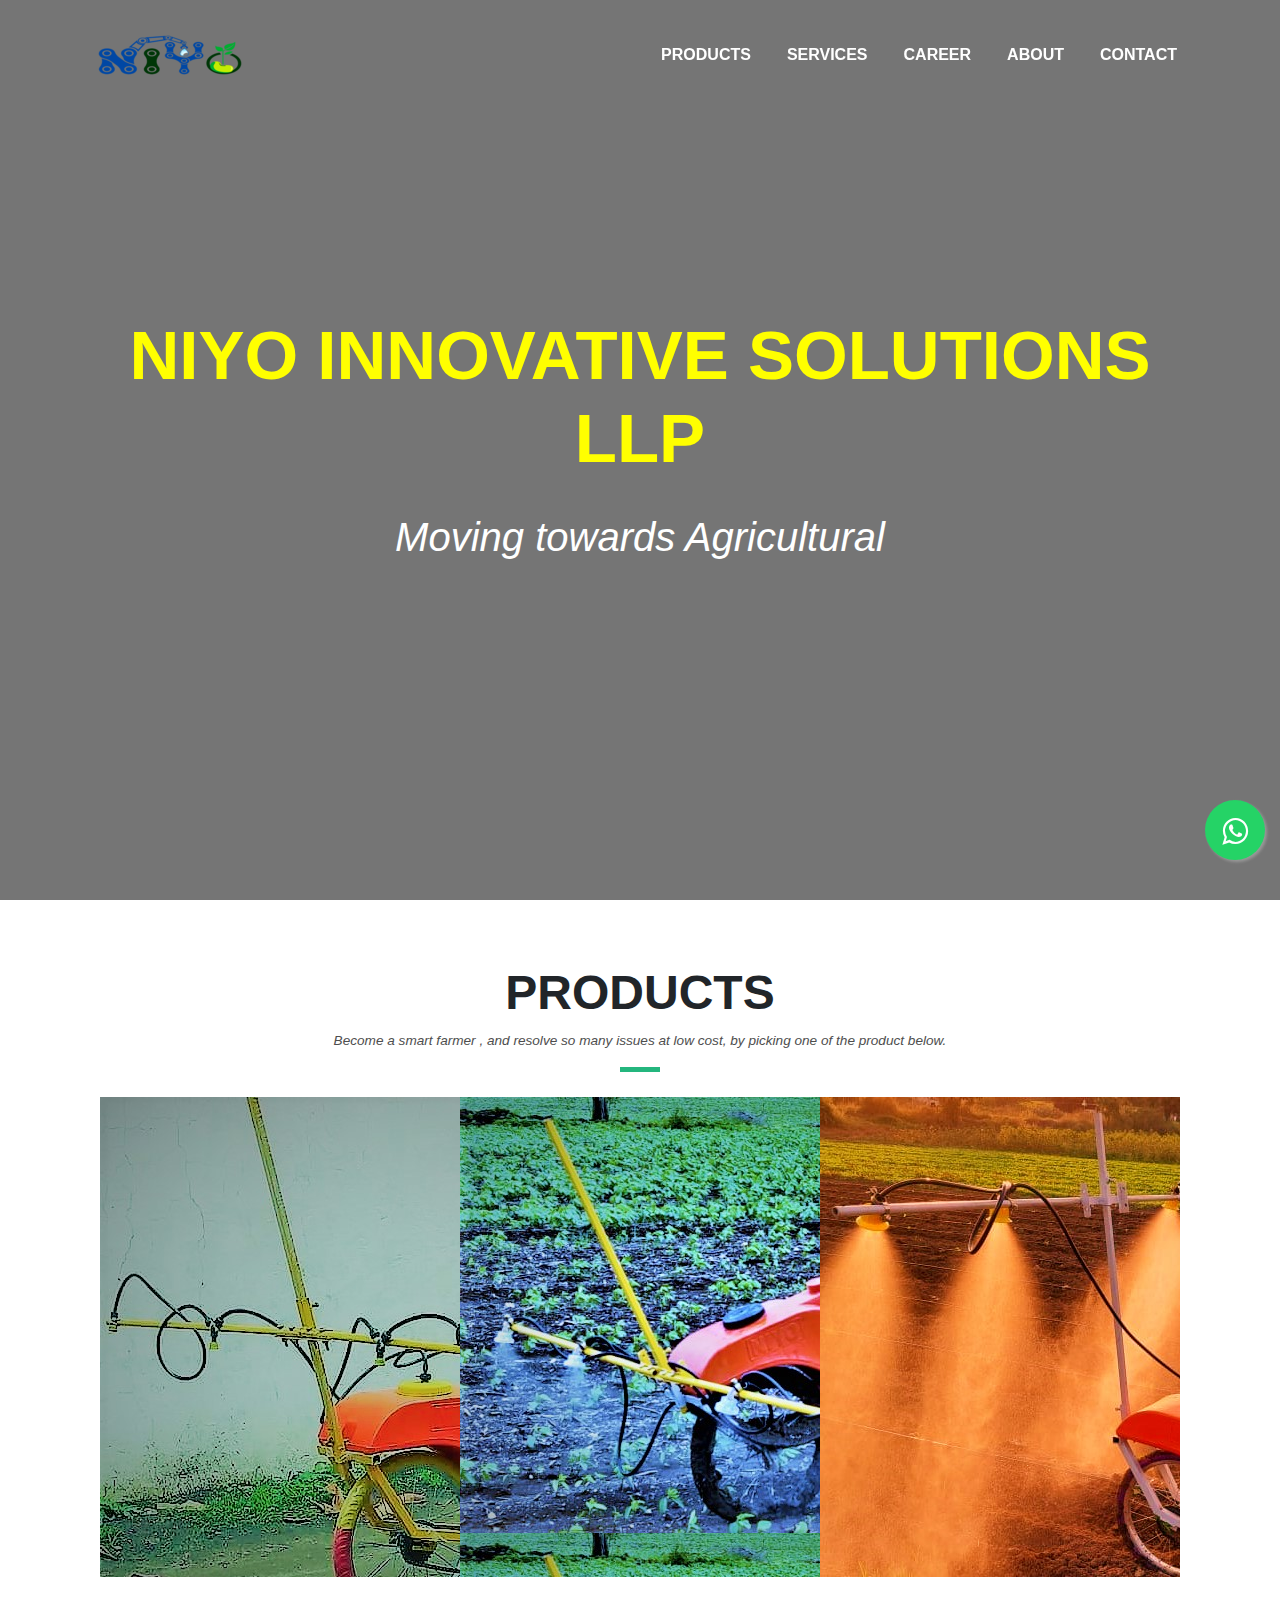
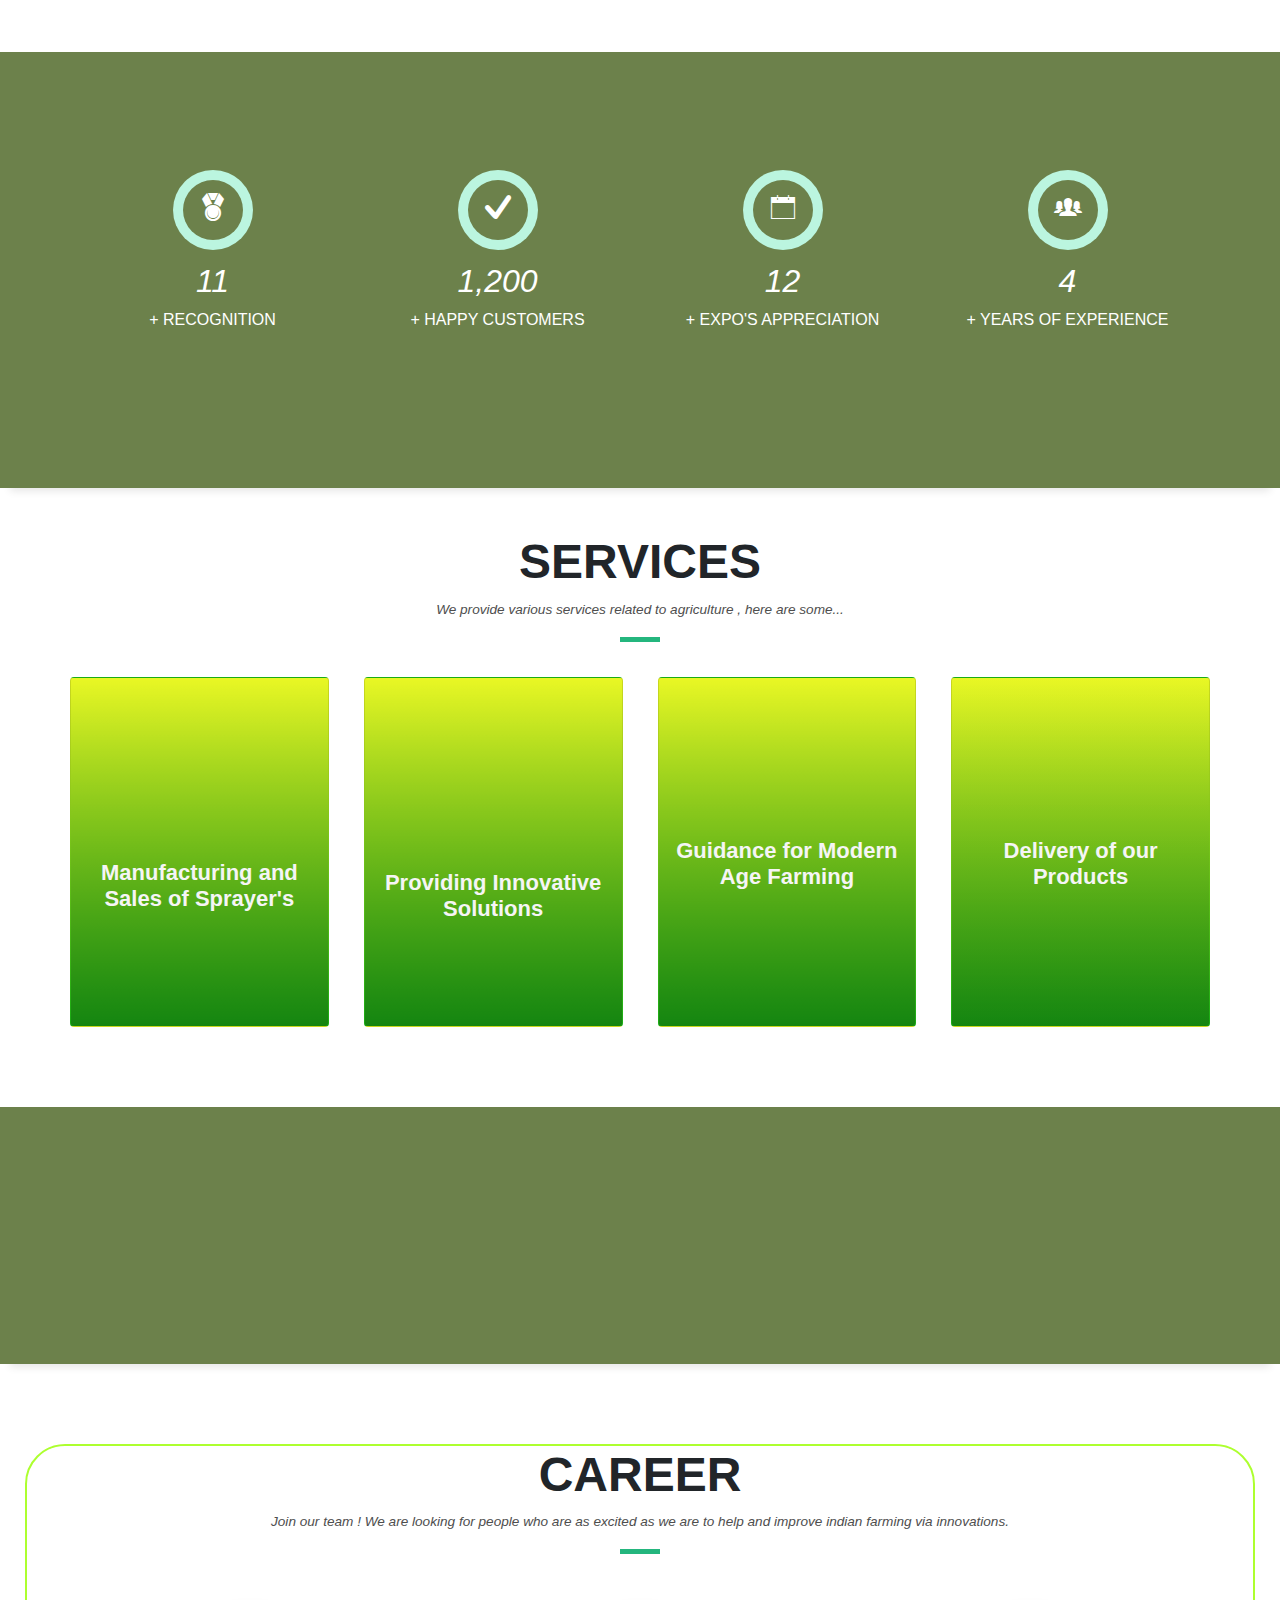
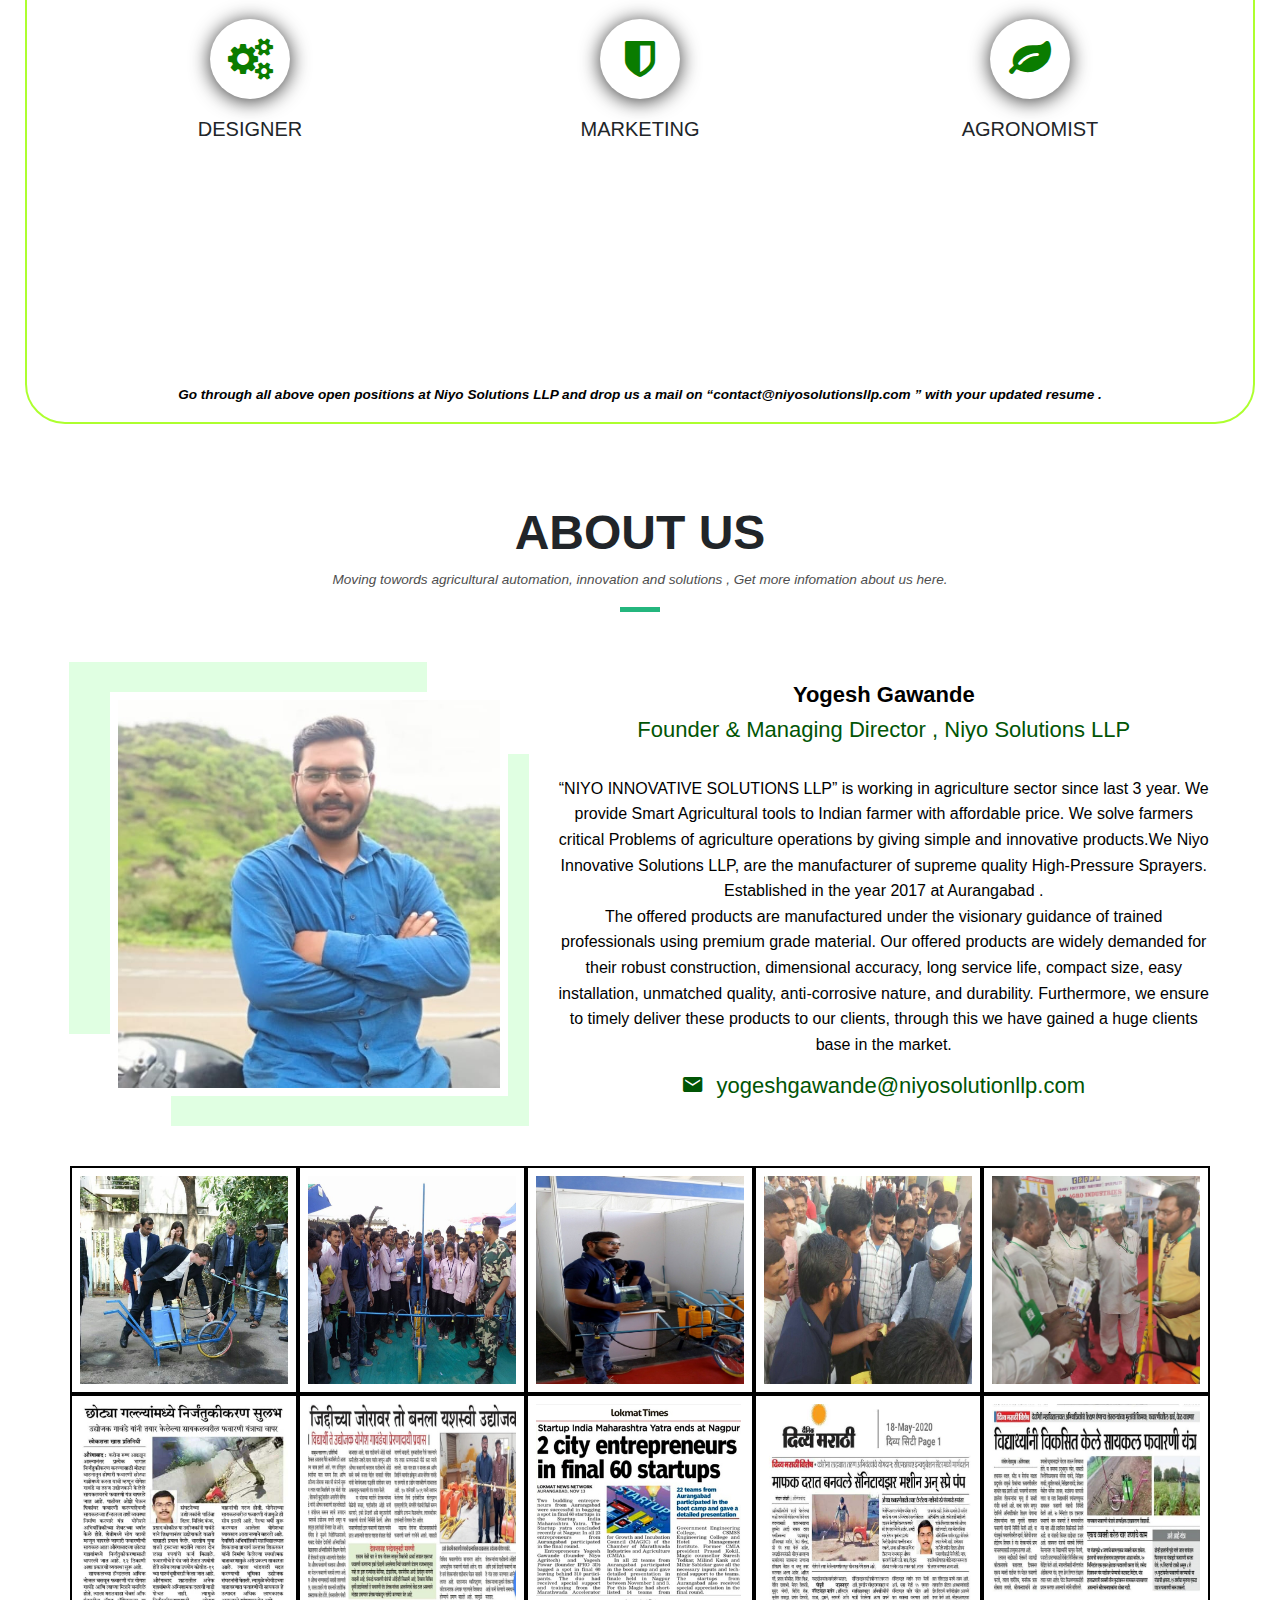
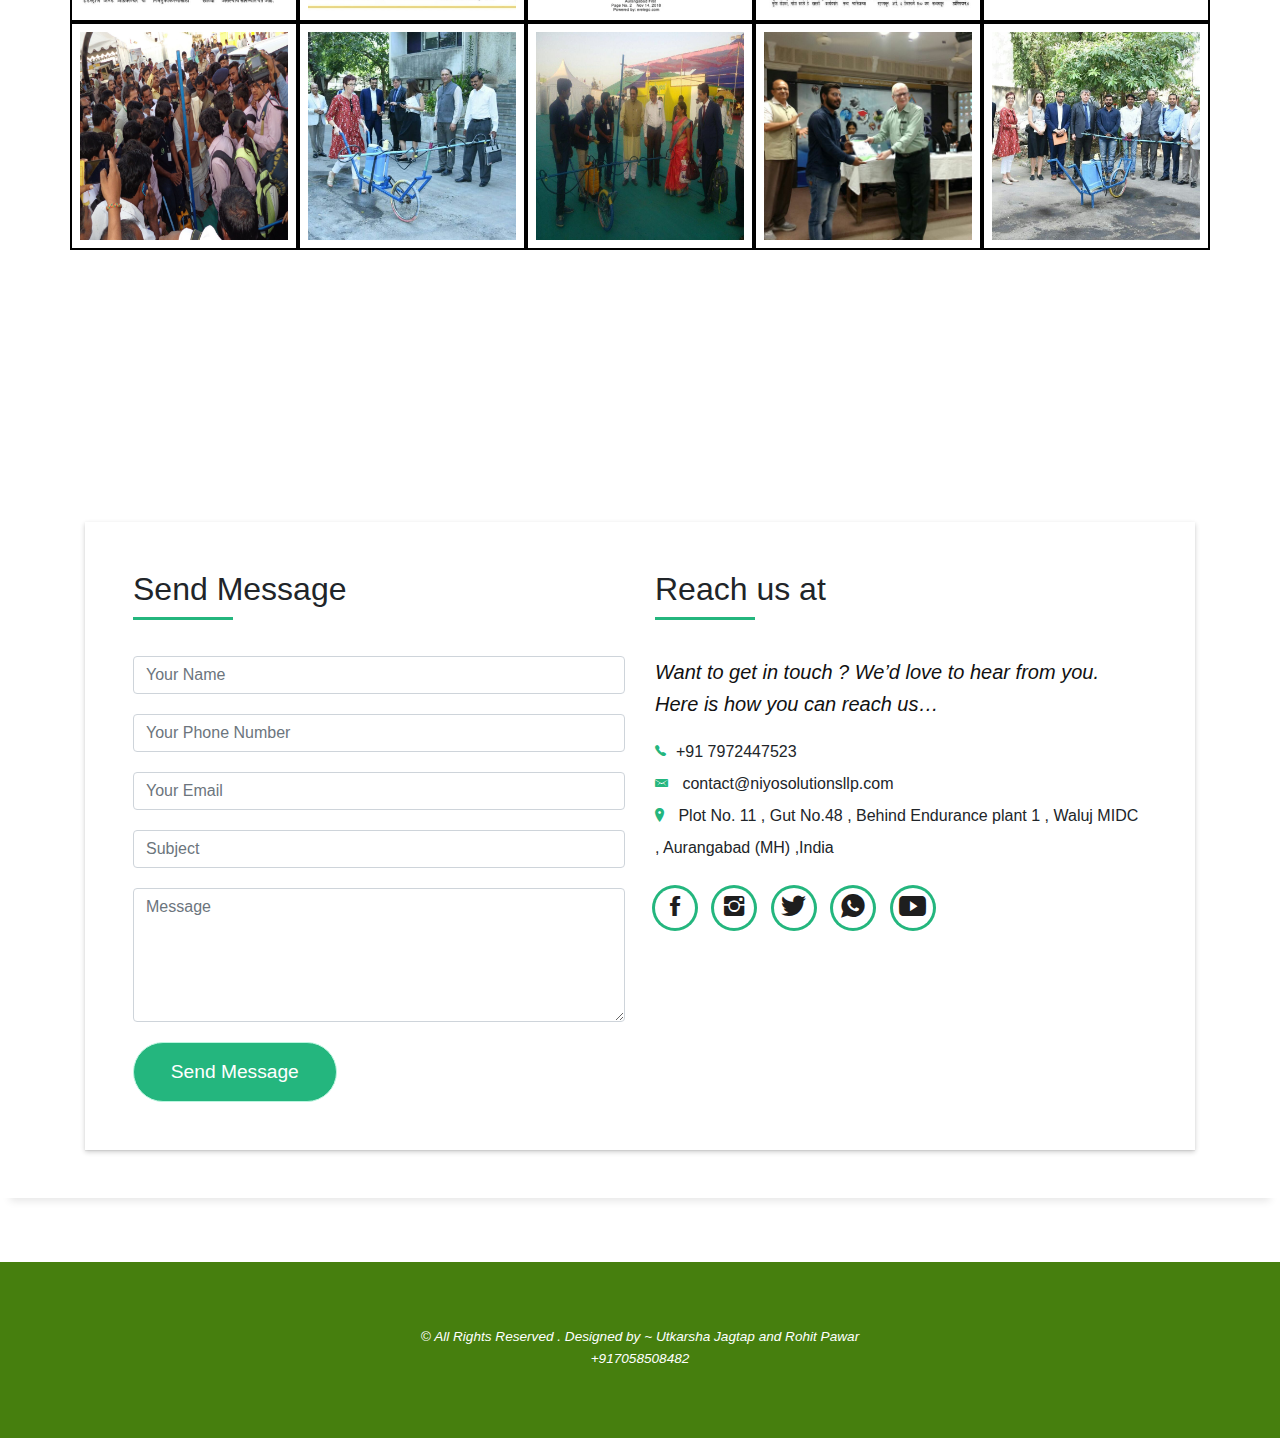
==== index.html @ 6d6e8c2c "comitted by rucha" ====
<!DOCTYPE html>
<html lang="en">
<head>
  <meta charset="utf-8">
  <title>NIYO SOLUTIONS</title>
  <meta content="width=device-width, initial-scale=1.0" name="viewport">
  <meta content="" name="keywords">
  <meta content="" name="description">

  <!-- Favicons -->
  <link href="img/logo_m.png" rel="icon">
  

  <!-- Bootstrap CSS File -->
  <link href="lib/bootstrap/css/bootstrap.min.css" rel="stylesheet">

  <!-- Libraries CSS Files -->
  <link href="lib/font-awesome/css/font-awesome.min.css" rel="stylesheet">
  <link href="lib/animate/animate.min.css" rel="stylesheet">
  <link href="lib/ionicons/css/ionicons.min.css" rel="stylesheet">
  <link href="lib/owlcarousel/assets/owl.carousel.min.css" rel="stylesheet">
  <link href="lib/lightbox/css/lightbox.min.css" rel="stylesheet">
  
  <!-- Main Stylesheet File -->
  <link href="css_m/style.css" rel="stylesheet">

<!--images gallery-->

    
    <link rel="stylesheet" href="css_i/responsee.css">
   
    
    


  <link rel="stylesheet" href="css_i/template-style.css">
   
    <script type="text/javascript" src="js/jquery-1.8.3.min.js"></script>
    <script type="text/javascript" src="js/jquery-ui.min.js"></script>

  <!-- =======================================================
    Theme Name: DevFolio
    Theme URL: https://bootstrapmade.com/devfolio-bootstrap-portfolio-html-template/
    Author: BootstrapMade.com                   style="background:rgba(0,0 ,0,0.2) ;"  
    License: https://bootstrapmade.com/license/
  ======================================================= -->
</head>

<body id="page-top" >
   

  <!--/ Nav Star /-->
  
    
  <nav class="navbar navbar-b navbar-trans navbar-expand-md fixed-top" id="mainNav">
    <div class="container" >
      <a class="navbar-brand js-scroll" href="#page-top"><img class="img-responsive2" src="img/logo_m.png" ></a>
    
      <button class="navbar-toggler collapsed" type="button" data-toggle="collapse" data-target="#navbarDefault"
        aria-controls="navbarDefault" aria-expanded="false" aria-label="Toggle navigation">
        <span></span>
        <span></span>
        <span></span>
      </button>
      <div class="navbar-collapse collapse justify-content-end" id="navbarDefault">
        <ul class="navbar-nav">
        
          <li class="nav-item">
            <a class="nav-link js-scroll" href="#products">Products</a>
          </li>
          <li class="nav-item">
            <a class="nav-link js-scroll" href="#service">Services</a>
          </li>
          <li class="nav-item">
            <a class="nav-link js-scroll" href="#work">Career</a>
          </li>
          <li class="nav-item">
            <a class="nav-link js-scroll" href="#about">About</a>
          </li>
          <li class="nav-item">
            <a class="nav-link js-scroll" href="#contact">Contact</a>
          </li>
        </ul>
      </div>
    </div>
  </nav>
  
</div>

  <!--/ Nav End /-->

 <!--/ Intro Skew Star /-->
 <div id="page-top" class="intro route bg-image">
  <video src="video/vid-bg.mp4" class="vid-bg" autoplay loop muted ></video>
  <div class="overlay-itro"></div>
  <div class="intro-content display-table">
    <div class="table-cell">
      <div class="container">
        <!--<p class="display-6 color-d">Hello, world!</p>-->
        <h1 class="intro-title mb-4" style="color: yellow; font-size: 69px;">NIYO INNOVATIVE SOLUTIONS LLP</h1>
        <p class="intro-subtitle">Moving towards Agricultural <span class="text-slider-items">Modernization,Automation,Solution</span><strong class="text-slider"></strong></p>
        <!-- <p class="pt-3"><a class="btn btn-primary btn js-scroll px-4" href="#about" role="button">Learn More</a></p> -->
      </div>
    </div>
  </div>
</div>
<!--/ Intro Skew End /-->



 <!--/ Product start /-->
  <section id="products" class="about-mf sect-pt4 route" >
  <div class="container" style="padding-bottom: 50px;" >
    
        <div   class="title-box text-center" >
          <h3 class="title-a">
           PRODUCTS
          </h3>
          <p class="subtitle-a">
            Become a smart farmer , and resolve so many issues at low cost, by picking one of the product below.
          </p>
          <div class="line-mf"></div>
        
            
              
              <div class="accordion" >
                <ul>
                  <li>
                    <div style="background-image: url(img/prod1_h.jpg);"> <a href="product1.html" target="_blank">
                      <h2>Manual Niyo Spray Pump</h2>
                      
                      <button class="learn" style="margin-top: 250px;"><span>Learn More </span></button>
                      
                      </a> </div>
                  </li>
                  <li>
                    <div style="background-image: url(img/prod2_h.jpeg);"> <a href="#" target="_blank">
                      <h2>Battery Operated Niyo Spray Pump</h2>
                      
                        <button class="learn" style="margin-top: 250px;"><span>Learn More </span></button>
                     
                      </a> </div>
                  </li>
                  <li>
                    <div style="background-image: url(img/prod3_h.jpeg);"> <a href="#" target="_blank">
                      <h2>2 in 1 Niyo Spray Pump</h2>
                     
                      <button class="learn" style="margin-top: 250px;"><span>Learn More </span></button>
                      </a>
                      
                     </div>
                      
                  </li>
                  
                </ul>
              </div> 
                                   
                      
            </div>
            </div>
            </div>
            </div>
            </div>
            </div>
            </div>
            </div>
          </section>
 <!--/pro End /-->

<!--Counter start-->
 <div class="section-counter paralax-mf bg-image" style="background-image: url(img/pro2.jpeg)">
  <div class="overlay-mf"></div>
  <div class="container">
    <div class="row">
      <div class="col-sm-3 col-lg-3">
        <div class="counter-box pt-4 pt-md-0">
          <div class="counter-ico">
            <span class="ico-circle"><i class="ion-ribbon-a"></i></span>
          </div>
          <div class="counter-num">
            <p class="counter">11</p>+
            <span class="counter-text">RECOGNITION</span>
          </div>
        </div>
      </div>
      <div class="col-sm-3 col-lg-3">
        <div class="counter-box">
          <div class="counter-ico">
            <span class="ico-circle"><i class="ion-checkmark-round"></i></span>
          </div>
          <div class="counter-num">
            <p class="counter">1,200</p>+
            <span class="counter-text">HAPPY CUSTOMERS</span>
          </div>
        </div>
      </div>
     
      <div class="col-sm-3 col-lg-3">
        <div class="counter-box pt-4 pt-md-0">
          <div class="counter-ico">
            <span class="ico-circle"><i class="ion-ios-calendar-outline"></i></span>
          </div>
          <div class="counter-num">
            <p class="counter">12</p>+
            <span class="counter-text">EXPO'S APPRECIATION</span>
          </div>
        </div>
      </div>
      <div class="col-sm-3 col-lg-3">
        <div class="counter-box pt-4 pt-md-0">
          <div class="counter-ico">
            <span class="ico-circle"><i class="ion-ios-people"></i></span>
          </div>
          <div class="counter-num">
            <p class="counter">4</p>+
            <span class="counter-text">YEARS OF EXPERIENCE</span>
          </div>
        </div>
      </div>
      
    </div>
  </div>
</div>
<!--Counter end-->

 <!--/services start /-->
          <section id="service" class="about-mf sect-pt4 route"  style="padding-top: 45px; padding-bottom: 45px;">
            <div class="container"  >
              <div class="row" >
                <div class="col-sm-18" style="margin: auto;">
                  <div class="title-box text-center" >
                    <h3 class="title-a">
                     SERVICES
                    </h3>
                    <p class="subtitle-a">
                      We provide various services related to agriculture , here are some...
                    </p>
                    <div class="line-mf"></div>
               
                    <main class="page-content">
                      <div class="card" style="background-image: linear-gradient(to bottom,#e9f724 0%, rgb(30, 196, 24) 100%);">
                        <div class="textContent">
                          <h2>Manufacturing and Sales of Sprayer's</h2>
                          <p>We offer widely demanded products, for their long service life, compact size, easy installation, unmatched quality,
                            anti-corrosive nature,
                             and durability.</p>
                          
                        </div>
                      </div>
                      <div class="card"  style="background-image: linear-gradient(to bottom,#e9f724 0%, rgb(30, 196, 24) 100%);" >
                        
                        <div class="textContent">
                          <h2>Providing Innovative Solutions</h2>
                          <p>We provide Innovative and Automated mechanical solutions for real time issues and agricultural problems.<p>
                          
                        </div>
                      </div>
                      <div class="card" style="background-image: linear-gradient(to bottom,#e9f724 0%, rgb(30, 196, 24) 100%);">
                        
                        <div class="textContent">
                          <h2>Guidance for Modern Age Farming</h2>
                          <p>We provide Modern way solutions to farmers right from Harvesting to selling their crop in market over Traditional Methods. </p>
                          
                        </div>
                      </div>
                      <div class="card" style="background-image: linear-gradient(to bottom,#e9f724 0%, rgb(30, 196, 24) 100%);">
                        <div class="textContent">
                          <h2>Delivery of our Products</h2>
                          <p>We offer delivery of products inside Maharashtra and some percent of amount for outside Maharashtra Product Delivery.</p>
                          
                        </div>
                      </div>
                    </main>












                    </div>
                    </div>
                    </div>
                    </div>
                    </section>
 <!--/ services End /-->


 <!--/ Section mission Start /-->
 <div class="testimonials paralax-mf bg-image" style="background-image: url(img/pro3.jpeg); margin-bottom: 80px;">
  <div class="overlay-mf"></div>
  <div class="container">
    <div class="row">
      <div class="col-md-12">
        <div id="testimonial-mf" class="owl-carousel owl-theme">
          <div class="testimonial-box">
            <div class="author-test">
             
              <span class="author">OUR VISION</span>
            </div>
            <div class="content-test">
              <p class="description lead">
                To become the most SUCCESSFUL, PROFITABLE and RESPECTABLE manufacturer of agricultural equipment’s in INDIA.
              </p>
              <span class="comit"><i class="fa fa-quote-right"></i></span>
            </div>
          </div>
          <div class="testimonial-box">
            <div class="author-test">
              
              <span class="author">OUR MISSION</span>
            </div>
            <div class="content-test">
              <p class="description lead">
                To operate a PROFITABLE and SUSTAINABLE organization that will contribute to agricultural development in INDIA by providing 
                simple and innovative equipment’s
              </p>
              <span class="comit"><i class="fa fa-quote-right"></i></span>
            </div>
          </div>
        </div>
      </div>
    </div>
  </div>
</div>
 <!--/ mission end /-->

  <!--/ career start /-->
  <section id="work" class="about-mf sect-pt4 route"  style="padding-top: 0%; border: 2px solid greenyellow; margin-left: 25px; margin-right: 25px; border-radius: 40px;">
    <div class="container">
      <div class="row" >
        <div class="col-sm-18" style="margin: auto;">
          <div class="title-box text-center" >
            <h3 class="title-a">
             CAREER
            </h3>
            <p class="subtitle-a">
              Join our team ! We are looking for people who are as excited as we are to help and improve indian farming via innovations.
            </p>
            <div class="line-mf"></div>

            <div class="section-padding_career">
              <div class="container_career">
               
                <div class="row">
                  <div class="col-lg-4">
                    <div class="single-service_career">
                      <span class="icon"><i class="fa fa-cogs"></i></span>
                      <div class="content_career">
                        <h3>Designer
                        </h3>
                        <p>We are looking for a candidate having good Designing skills.</p>
                        <p>Experience :  Fresher / Experienced</p>
                        <p>Qualification : BE or Equivalent</p>
                      </div>
                    </div>
                  </div>
                  <div class="col-lg-4">
                   <div class="single-service_career">
                     <span class="icon"><i class="fa fa-shield"></i></span>
                     <div class="content_career">
                       <h3>Marketing</h3>
                       <p>We are looking for a candidate who is having great marketing skills.</p>
                       <p>Experience :  Fresher / Experienced</p>
                       <p>Qualification : BE or Equivalent</p>
                     </div>
                   </div>
                 </div>
                 <div class="col-lg-4">
                   <div class="single-service_career">
                     <span class="icon"><i class="fa fa-leaf"></i></span>
                     <div class="content_career">
                       <h3>Agronomist</h3>
                       <p>We are looking for an agronomist having good knowledge of agricultural problems.</p>
                       <p>Experience :  Fresher / Experienced</p>
                       <p>Qualification : BE or Equivalent</p>
                     </div>
                   </div>
                 </div>
         
         
                </div>
              </div>
            </div>
<p style="color: #000000;font-weight: 550;">Go through all above open positions at Niyo Solutions LLP
  and drop us a mail on “contact@niyosolutionsllp.com ”
  with your updated resume .</p>


            </div>
            </div>
            </div>
            </div>
            </section>

   <!--/ career End /-->


    <!--/ about start /-->
  <section id="about" class="about-mf sect-pt4 route" >
    <div class="container">
      <div class="row" >
        <div class="col-sm-18" style="margin: auto;">
          <div class="title-box text-center" >
            <h3 class="title-a">
            ABOUT US
            </h3>
            <p class="subtitle-a">
              Moving towords agricultural automation, innovation and solutions , Get more infomation about us here.
            </p>
            <div class="line-mf"></div>

            <div class="row" style="padding-top: 50px;">

              <div class="col-lg-5 col-md-6">
                <div class="about-img">
                  <img src="img/yoda.jpg" alt="profile picture">
                </div>
              </div>
    
              <div class="col-lg-7 col-md-6">
                <div class="about-content">
                  <h2>Yogesh Gawande
                   
                    </h2>
                  <h3> Founder & Managing Director , Niyo Solutions LLP</h3>
                  
                  <p style="color: black; padding-top: 25px;font-style: normal; font-size: 16px;">“NIYO INNOVATIVE SOLUTIONS LLP” is working in agriculture 
                    sector since last 3 year. We provide Smart Agricultural tools to Indian farmer with affordable price. We solve farmers critical Problems
                     of agriculture operations by giving simple and innovative products.We Niyo  Innovative Solutions LLP, are the manufacturer of supreme quality 
                     High-Pressure Sprayers. Established in the year 2017 at Aurangabad . <br>
                     
                    
                    The offered products are manufactured under the visionary guidance of trained professionals using premium grade material.
                    Our offered products are widely demanded for their robust construction, dimensional accuracy, long service life, compact size, easy installation, 
                    unmatched quality, anti-corrosive nature, and durability. Furthermore, we ensure to timely deliver these products
                     to our clients, through this we have gained a huge clients base in the market.</p>
                     <h3><i class="ion-android-mail" style="padding-right: 15px;"></i>yogeshgawande@niyosolutionllp.com</h3>
                </div>
              </div>
            </div>
          </div>
     



     <!-- image section start -->
   
    


            <main role="main" style="margin-top: 40px;">
       
              <div class="background-white full-width" > 
                <div class="s-12 m-6 l-five" style="padding: 8px; border: solid black 2px; ">
                  <a class="image-with-hover-overlay image-hover-zoom" href="/" title="Portfolio Image">
                    <div class="image-hover-overlay background-primary"> 
                      <div class="image-hover-overlay-content text-center padding-2x">
                        <h3 class="text-white text-size-20 margin-bottom-10">Reference Title</h3>
                        <p class="text-white text-size-14 margin-bottom-20">Duis autem vel eum iriure dolor in hendrerit in vulputate velit esse molestie. Lorem ipsum dolor sit amet, consectetuer adipiscing elit, sed diam nonummy nibh euismod.</p>  
                      </div> 
                    </div> 
                    <img class="full-img" src="img/portfolio/pic-1.jpg" alt=""/>
                  </a>	
                </div>
                <div class="s-12 m-6 l-five" style="padding: 8px; border: solid black 2px; ">
                  <a class="image-with-hover-overlay image-hover-zoom" href="/" title="Portfolio Image">
                    <div class="image-hover-overlay background-primary"> 
                      <div class="image-hover-overlay-content text-center padding-2x">
                        <h3 class="text-white text-size-20 margin-bottom-10">Reference Title</h3>
                        <p class="text-white text-size-14 margin-bottom-20">Duis autem vel eum iriure dolor in hendrerit in vulputate velit esse molestie. Lorem ipsum dolor sit amet, consectetuer adipiscing elit, sed diam nonummy nibh euismod.</p>  
                      </div> 
                    </div> 
                    <img class="full-img" src="img/portfolio/pic-2.jpg" alt=""/>
                  </a>	
                </div>
                <div class="s-12 m-6 l-five" style="padding: 8px; border: solid black 2px; ">
                  <a class="image-with-hover-overlay image-hover-zoom" href="/" title="Portfolio Image">
                    <div class="image-hover-overlay background-primary"> 
                      <div class="image-hover-overlay-content text-center padding-2x">
                        <h3 class="text-white text-size-20 margin-bottom-10">Reference Title</h3>
                        <p class="text-white text-size-14 margin-bottom-20">Duis autem vel eum iriure dolor in hendrerit in vulputate velit esse molestie. Lorem ipsum dolor sit amet, consectetuer adipiscing elit, sed diam nonummy nibh euismod.</p>                  
                      </div> 
                    </div> 
                    <img class="full-img" src="img/portfolio/pic-3.jpg" alt=""/>
                  </a>	
                </div>
                <div class="s-12 m-6 l-five" style="padding: 8px; border: solid black 2px; ">
                  <a class="image-with-hover-overlay image-hover-zoom" href="/" title="Portfolio Image">
                    <div class="image-hover-overlay background-primary"> 
                      <div class="image-hover-overlay-content text-center padding-2x">
                        <h3 class="text-white text-size-20 margin-bottom-10">Hon. Shri Haribhau Bagde</h3>
                        <p class="text-white text-size-14 margin-bottom-20">
                          MLA and Former Speaker of Maharashtra Legislative Assembly</p>  
                      </div> 
                    </div> 
                    <img class="full-img" src="img/portfolio/pic-4.jpg" alt=""/>
                  </a>	
                </div>
                <div class="s-12 m-6 l-five" style="padding: 8px; border: solid black 2px; ">
                  <a class="image-with-hover-overlay image-hover-zoom" href="/" title="Portfolio Image">
                    <div class="image-hover-overlay background-primary"> 
                      <div class="image-hover-overlay-content text-center padding-2x">
                        <h3 class="text-white text-size-20 margin-bottom-10">Reference Title</h3>
                        <p class="text-white text-size-14 margin-bottom-20">Duis autem vel eum iriure dolor in hendrerit in vulputate velit esse molestie. Lorem ipsum dolor sit amet, consectetuer adipiscing elit, sed diam nonummy nibh euismod.</p>  
                      </div> 
                    </div> 
                    <img class="full-img" src="img/portfolio/pic-5.jpg" alt=""/>
                  </a>	
                </div>
                <div class="s-12 m-6 l-five" style="padding: 8px; border: solid black 2px; ">
                  <a class="image-with-hover-overlay image-hover-zoom" href="/" title="Portfolio Image">
                    <div class="image-hover-overlay background-primary"> 
                      <div class="image-hover-overlay-content text-center padding-2x">
                        <h3 class="text-white text-size-20 margin-bottom-10">Reference Title</h3>
                        <p class="text-white text-size-14 margin-bottom-20">Duis autem vel eum iriure dolor in hendrerit in vulputate velit esse molestie. Lorem ipsum dolor sit amet, consectetuer adipiscing elit, sed diam nonummy nibh euismod.</p>  
                      </div> 
                    </div> 
                    <img class="full-img" src="img/portfolio/new_1.jpg" alt=""/>
                  </a>	
                </div>
                <div class="s-12 m-6 l-five" style="padding: 8px; border: solid black 2px; ">
                  <a class="image-with-hover-overlay image-hover-zoom" href="/" title="Portfolio Image">
                    <div class="image-hover-overlay background-primary"> 
                      <div class="image-hover-overlay-content text-center padding-2x">
                        <h3 class="text-white text-size-20 margin-bottom-10">Reference Title</h3>
                        <p class="text-white text-size-14 margin-bottom-20">Duis autem vel eum iriure dolor in hendrerit in vulputate velit esse molestie. Lorem ipsum dolor sit amet, consectetuer adipiscing elit, sed diam nonummy nibh euismod.</p>  
                      </div> 
                    </div> 
                    <img class="full-img" src="img/portfolio/new_2.jpg" alt=""/>
                  </a>	
                </div>
                <div class="s-12 m-6 l-five" style="padding: 8px; border: solid black 2px; ">
                  <a class="image-with-hover-overlay image-hover-zoom" href="/" title="Portfolio Image">
                    <div class="image-hover-overlay background-primary"> 
                      <div class="image-hover-overlay-content text-center padding-2x">
                        <h3 class="text-white text-size-20 margin-bottom-10">Lokmat Times</h3>
                        <p class="text-white text-size-14 margin-bottom-20">Had an article on two city entrepreneurs  in final 60 startups</p>  
                      </div> 
                    </div> 
                    <img class="full-img" src="img/portfolio/5.png" alt=""/>
                  </a>	
                </div> 
                <div class="s-12 m-6 l-five" style="padding: 8px; border: solid black 2px; ">
                  <a class="image-with-hover-overlay image-hover-zoom" href="/" title="Portfolio Image">
                    <div class="image-hover-overlay background-primary"> 
                      <div class="image-hover-overlay-content text-center padding-2x">
                        <h3 class="text-white text-size-20 margin-bottom-10">Divya Marathi</h3>
                        <p class="text-white text-size-14 margin-bottom-20">Got recognized in News</p>  
                      </div> 
                    </div> 
                    <img class="full-img" src="img/portfolio/new_3.jpg" alt=""/>
                  </a>	
                </div>
                <div class="s-12 m-6 l-five" style="padding: 8px; border: solid black 2px; ">
                  <a class="image-with-hover-overlay image-hover-zoom" href="/" title="Portfolio Image">
                    <div class="image-hover-overlay background-primary"> 
                      <div class="image-hover-overlay-content text-center padding-2x">
                        <h3 class="text-white text-size-20 margin-bottom-10">Reference Title</h3>
                        <p class="text-white text-size-14 margin-bottom-20">Duis autem vel eum iriure dolor in hendrerit in vulputate velit esse molestie. Lorem ipsum dolor sit amet, consectetuer adipiscing elit, sed diam nonummy nibh euismod.</p>  
                      </div> 
                    </div> 
                    <img class="full-img" src="img/portfolio/new_4.jpg" alt=""/>
                  </a>	
                </div>
                <div class="s-12 m-6 l-five" style="padding: 8px; border: solid black 2px; ">
                  <a class="image-with-hover-overlay image-hover-zoom" href="/" title="Portfolio Image">
                    <div class="image-hover-overlay background-primary"> 
                      <div class="image-hover-overlay-content text-center padding-2x">
                        <h3 class="text-white text-size-20 margin-bottom-10">Hon. Shri Radha Mohan Singh</h3>
                        <p class="text-white text-size-14 margin-bottom-20">
                          Former Agricultural Union Minister </p>  
                      </div> 
                    </div> 
                    <img class="full-img" src="img/portfolio/6.jpg" alt=""/>
                  </a>	
                </div>
                <div class="s-12 m-6 l-five" style="padding: 8px; border: solid black 2px; ">
                  <a class="image-with-hover-overlay image-hover-zoom" href="/" title="Portfolio Image">
                    <div class="image-hover-overlay background-primary"> 
                      <div class="image-hover-overlay-content text-center padding-2x">
                        <h3 class="text-white text-size-20 margin-bottom-10">Reference Title</h3>
                        <p class="text-white text-size-14 margin-bottom-20">Duis autem vel eum iriure dolor in hendrerit in vulputate velit esse molestie. Lorem ipsum dolor sit amet, consectetuer adipiscing elit, sed diam nonummy nibh euismod.</p>  
                      </div> 
                    </div> 
                    <img class="full-img" src="img/portfolio/pic-7.jpg" alt=""/>
                  </a>	
                </div>
                <div class="s-12 m-6 l-five" style="padding: 8px; border: solid black 2px; ">
                  <a class="image-with-hover-overlay image-hover-zoom" href="/" title="Portfolio Image">
                    <div class="image-hover-overlay background-primary"> 
                      <div class="image-hover-overlay-content text-center padding-2x">
                        <h3 class="text-white text-size-20 margin-bottom-10">Hon.Mr Ramchandra Bhogale</h3>
                        <p class="text-white text-size-14 margin-bottom-20">
                          Director of NIRLEP GROUP ( Manufacturer Of Nonstick Cookware ), Former president of MACCIA  (2013-2015)</p>  
                      </div> 
                    </div> 
                    <img class="full-img" src="img/portfolio/pic-8.jpg" alt=""/>
                  </a>	
                </div>
                <div class="s-12 m-6 l-five" style="padding: 8px; border: solid black 2px; ">
                  <a class="image-with-hover-overlay image-hover-zoom" href="/" title="Portfolio Image">
                    <div class="image-hover-overlay background-primary"> 
                      <div class="image-hover-overlay-content text-center padding-2x">
                        <h3 class="text-white text-size-20 margin-bottom-10">Reference Title</h3>
                        <p class="text-white text-size-14 margin-bottom-20">Duis autem vel eum iriure dolor in hendrerit in vulputate velit esse molestie. Lorem ipsum dolor sit amet, consectetuer adipiscing elit, sed diam nonummy nibh euismod.</p>  
                      </div> 
                    </div> 
                    <img class="full-img" src="img/portfolio/pic-9.jpg" alt=""/>
                  </a>	
                </div>
                <div class="s-12 m-6 l-five" style="padding: 8px; border: solid black 2px; ">
                  <a class="image-with-hover-overlay image-hover-zoom" href="/" title="Portfolio Image">
                    <div class="image-hover-overlay background-primary"> 
                      <div class="image-hover-overlay-content text-center padding-2x">
                        <h3 class="text-white text-size-20 margin-bottom-10">Reference Title</h3>
                        <p class="text-white text-size-14 margin-bottom-20">Duis autem vel eum iriure dolor in hendrerit in vulputate velit esse molestie. Lorem ipsum dolor sit amet, consectetuer adipiscing elit, sed diam nonummy nibh euismod.</p>  
                      </div> 
                    </div> 
                    <img class="full-img" src="img/portfolio/pic-10.jpg" alt=""/>
                  </a>	
                </div>
              </div>  
            </article>
          </main>



            </div>
            </div>
            </div>
            </div>
            </section>

            <!-- end image section -->
  
 <!--/ about end /-->

    <!--/ Section Contactform Start /-->
  <section class="paralax-mf footer-paralax bg-image sect-mt4 route" style="background-image: url(img/pro2.jpeg);">
    
   
    <div class="container">
      <div class="row">
        <div class="col-sm-12">
          <div class="contact-mf">
            <div id="contact" class="box-shadow-full">
              <div class="row">
                <div class="col-md-6">
                  <div class="title-box-2">
                    <h5 class="title-left">
                     Send Message 
                    </h5>
                  </div>
                  <div>
                      <form action="" method="post" role="form" class="contactForm">
                      <div id="sendmessage">Your message has been sent. Thank you!</div>
                      <div id="errormessage"></div>
                      <div class="row">
                        <div class="col-md-12 mb-1">
                          <div class="form-group">
                            <input type="text" name="name" class="form-control" id="name" placeholder="Your Name" data-rule="minlen:4" data-msg="Please enter at least 4 chars" />
                            <div class="validation"></div>
                          </div>
                        </div>
                        <div class="col-md-12 mb-1">
                          <div class="form-group">
                            <input type="tel" name="number" class="form-control" id="no" placeholder="Your Phone Number" data-rule="minlen:10" data-msg="Please enter correct Phone Number" />
                            <div class="validation"></div>
                          </div>
                        </div>
                        <div class="col-md-12 mb-1">
                          <div class="form-group">
                            <input type="email" class="form-control" name="email" id="email" placeholder="Your Email" data-rule="email" data-msg="Please enter a valid email" />
                            <div class="validation"></div>
                          </div>
                        </div>
                        <div class="col-md-12 mb-1">
                            <div class="form-group">
                              <input type="text" class="form-control" name="subject" id="subject" placeholder="Subject" data-rule="minlen:4" data-msg="Please enter at least 8 chars of subject" />
                              <div class="validation"></div>
                            </div>
                        </div>
                        <div class="col-md-12 mb-1">
                          <div class="form-group">
                            <textarea class="form-control" name="message" rows="5" data-rule="required" data-msg="Please write something for us" placeholder="Message"></textarea>
                            <div class="validation"></div>
                          </div>
                        </div>
                        <div class="col-md-12">
                          <button type="submit" class="button button-a button-big button-rouded">Send Message</button>
                        </div>
                      </div>
                    </form>
                  </div>
                </div>
                <div class="col-md-6">
                  <div class="title-box-2 pt-4 pt-md-0">
                    <h5 class="title-left">
                      Reach us at
                    </h5>
                  </div>
                  <div class="more-info">
                    <p class="lead" style="color: #111;">
                      Want to get in touch ? We’d love to hear from you. Here is how you can reach us…
                    </p>
                    <ul class="list-ico">
                     
                      <li><span class="ion-ios-telephone"></span>+91 7972447523</li>
                      <li><span class="ion-email"></span> contact@niyosolutionsllp.com</li>
                      <li><span class="ion-ios-location"></span> Plot No. 11 , Gut No.48 , Behind Endurance plant 1 ,

                        Waluj MIDC ,
                        Aurangabad (MH) ,India</li>
                    </ul>
                  </div>
                  <div class="socials">
                    <ul>
                      <li><a href="https://lm.facebook.com/l.php?u=https%3A%2F%2Ffb.me%2Fniyollp&h=AT2tkGIOZsbd2lFLYuUROCdG6U4Cm3FbDkTb4c2WFKDmPPTzb2dl3r2mo48W1eXOyihnhLE0_9owYhAS_-CkjbdeAPuKrCLQOXrYj5q7pmBg2HN7ze_yq_p4kAnFs3FoJq7s3I5JFeiSFrzlI6ZSxQ" target="_blank"><span class="ico-circle"><i class="ion-social-facebook"></i></span></a></li>
                      <li><a href="https://instagram.com/niyo_llp?igshid=h20y0y0txwg7" target="_blank"><span class="ico-circle"><i class="ion-social-instagram"></i></span></a></li>
                      <li><a href="https://twitter.com/LlpNiyo?s=09" target="_blank"><span class="ico-circle"><i class="ion-social-twitter"></i></span></a></li>
                      <li><a href="https://api.whatsapp.com/send?phone=917350899801&text=Hello%20sir%20,%20i%20want%20to%20buy%20niyo%27s%20sprayer%20.." target="_blank"><span class="ico-circle"><i class="ion-social-whatsapp"></i></span></a></li>
                      <li><a href="https://www.youtube.com/channel/UCPbABQI_S0S0kdCkqOB2TlA" target="_blank"><span class="ico-circle"><i class="ion-social-youtube"></i></span></a></li>
                    </ul>
                  </div>
                </div>
              </div>
            </div>
          </div>
        </div>
      </div>
    </div>
    
  </section>
  <!--/ Section Contactform End /-->

  <!--/ Section Contact-Footer Star /-->
  <section class="paralax-mf footer-paralax bg-image sect-mt4 route" style="background-color: #78f724;">
    <div class="overlay-mf"></div>
    <footer>
      <div class="container">
        <div class="row">
          <div class="col-sm-12">
            <div class="copyright-box">
              <p class="copyright">© All Rights Reserved . Designed by ~ Utkarsha Jagtap and Rohit Pawar<br>+917058508482</p>
              <div class="credits">
                
              </div>
            </div>
          </div>
        </div>
      </div>
    </footer>
  </section>
  <!--/ Section Contact-footer End /-->
    
  <a  class="whats-app" href="https://wa.me/917350899801?text=I%20am%20interested%20in%20your%20product." target="_blank">
    <i class="fa fa-whatsapp my-float"></i></a>
      
  <!-- JavaScript Libraries -->
  <script src="lib/jquery/jquery.min.js"></script>
  <script src="lib/jquery/jquery-migrate.min.js"></script>
  <script src="lib/popper/popper.min.js"></script>
  <script src="lib/bootstrap/js/bootstrap.min.js"></script>
  <script src="lib/easing/easing.min.js"></script>
  <script src="lib/counterup/jquery.waypoints.min.js"></script>
  <script src="lib/counterup/jquery.counterup.js"></script>
  <script src="lib/owlcarousel/owl.carousel.min.js"></script>
  <script src="lib/lightbox/js/lightbox.min.js"></script>
  <script src="lib/typed/typed.min.js"></script>
  <!-- Contact Form JavaScript File -->
  <script src="contactform/contactform.js"></script>
  <!--images gallery-->
  <script type="text/javascript" src="js/responsee.js"></script>
    <script type="text/javascript" src="js/jquery.events.touch.js"></script>
    <script type="text/javascript" src="owl-carousel/owl.carousel.js"></script>
    <script type="text/javascript" src="js/template-scripts.js"></script> 

  <!-- Template Main Javascript File -->
  <script src="js/main.js"></script>

</body>
</html>
---- css_m/style.css ----
body{
  margin: 0;
  padding: 0;
}
.fix{
  clear: both;
  overflow: hidden;  
}
header{
  overflow: hidden;
  height: 100vh;  
}
.vid-bg{
  position: absolute;
  right: 0;
  bottom: 0;
  min-width: 100%;
  min-height: 100%;
  
}
.nav-area{
  height: 60px;
  position: absolute;
  width: 100%;
}
.logo{
  margin: 0 50px;
  height: 60px;
  float: left;
  color: #fff;
  font-size: 35px;
  text-transform: capitalize;
  font-weight: bold;
  letter-spacing: 2px;
}
.logo span{
  color: #ff5bb00;
}
.menu-area{
  float: right;
  list-style: none;
  margin: 20px;
}
.menu-area li{
  display: inline-block;
  margin: 0 5px;
}
.menu-area li a{
  text-decoration: none;
  color: #fff;
  padding: 5px 10px;
  letter-spacing: 2px;
}
.menu-area li.active a{
  color: #f5bb00;
}
.menu-area li a:hover{
  color: #f5bb00;
}
.banner-text{
  position: absolute;
  top: 35%;
  text-align: center;
  left: 25%;
}
.banner-text h2{
  color: #fff;
  font-size: 80px;
  margin: 0;
}
.banner-text h2 span{
  color: #f5bb00;
}
.banner-text p{
  color: #fff;
  font-size: 18px;
  margin: 0;
  font-weight: bold;
}
/*
  already existing
*/



a {
  color: #1e1e1e;
  transition: all 0.5s ease-in-out;
}

a:hover {
  color: #24b67e;
  text-decoration: none;
  transition: all 0.5s ease-in-out;
}

.p-r {
  position: relative;
}

.color-a {
  color: #24b67e;
}

.color-d {
  color: #f5f5f5;
}

.color-text-a {
  color: #4e4e4e;
}

.box-shadow,
.paralax-mf,
.service-box,
.work-box,
.card-blog {
  box-shadow: 0 13px 8px -10px rgba(0, 0, 0, 0.1);
}

.box-shadow-a,
.button:hover {
  box-shadow: 0 0 0 4px #bbf5df;
}

.display-5 {
  font-size: 2.5rem;
  font-weight: 300;
  line-height: 1.1;
}

.display-6 {
  font-size: 2rem;
  font-weight: 300;
  line-height: 1.1;
}



.bg-image {
  background-repeat: no-repeat;
  background-attachment: fixed;
  background-size: cover;
  background-position: center center;
}

.overlay-mf {
  background-color: #335005cc;
}

.overlay-mf {
  position: absolute;
  top: 0;
  left: 0px;
  padding: 0;
  height: 100%;
  width: 100%;
  opacity: .9;
}

.paralax-mf {
  position: relative;
  padding: 8rem 0;
}

.display-table {
  width: 100%;
  height: 100%;
  display: table;
}

.table-cell {
  display: table-cell;
  vertical-align: middle;
}

/*--/ Sections /--*/

.sect-4 {
  padding: 4rem 0;
}

.sect-pt4 {
  padding-top: 4rem;
}

.sect-mt4 {
  margin-top: 4rem;
}

/*--/ Title s /--*/

.title-s {
  font-weight: 600;
  color: #1e1e1e;
  font-size: 1.1rem;
}

/*--/ Title A /--*/

.title-box {
  margin-top: 0%;
}

.title-a {
  margin-top: 0%;
  font-size: 3rem;
  font-weight: bold;
  text-transform: uppercase;
}

.subtitle-a {
  color: #4e4e4e;
}

.line-mf {
  width: 40px;
  height: 5px;
  background-color: #24b67e;
  margin: 0 auto;
}

/*--/ Title Left /--*/

.title-box-2 {
  margin-bottom: 3rem;
}

.title-left {
  font-size: 2rem;
  position: relative;
}

.title-left:before {
  content: '';
  position: absolute;
  height: 3px;
  background-color: #24b67e;
  width: 100px;
  bottom: -12px;
}

/*------/ Box /------*/

.box-pl2 {
  padding-left: 2rem;
}

.box-shadow-full {
  padding: 3rem 1.25rem;
  position: relative;
  background-color: #fff;
  margin-bottom: 3rem;
  z-index: 2;
  box-shadow: 0 1px 1px 0 rgba(0, 0, 0, 0.06), 0 2px 5px 0 rgba(0, 0, 0, 0.2);
}

/*------/ Socials /------*/

.socials {
  padding: 1.5rem 0;
}

.socials ul li {
  display: inline-block;
}

.socials .ico-circle {
  height: 40px;
  width: 40px;
  font-size: 1.7rem;
  border-radius: 50%;
  line-height: 1.4;
  margin: 0 15px 0 0;
  box-shadow: 0 0 0 3px #24b67e;
  transition: all 500ms ease;
}

.socials .ico-circle:hover {
  background-color: #24b67e;
  color: #fff;
  box-shadow: 0 0 0 3px #bbf5df;
  transition: all 500ms ease;
}

/*------/ Ul resect /------*/

.ul-resect,
.socials ul,
.list-ico,
.blog-wrapper .post-meta ul,
.box-comments .list-comments,
.widget-sidebar .list-sidebar,
.widget-tags ul {
  list-style: none;
  padding-left: 0;
  margin-bottom: 0;
}

.list-ico {
  line-height: 2;
}

.list-ico span {
  color: #24b67e;
  margin-right: 10px;
}

/*------/ Ico Circle /------*/

.ico-circle {
  height: 100px;
  width: 100px;
  font-size: 2rem;
  border-radius: 50%;
  line-height: 1.55;
  margin: 0 auto;
  text-align: center;
  box-shadow: 0 0 0 10px #24b67e;
  display: block;
}

/*------/ Owl Carousel /------*/

.owl-theme .owl-dots {
  text-align: center;
  margin-top: 18px;
}

.owl-theme .owl-dots .owl-dot {
  display: inline-block;
}

.owl-theme .owl-dots .owl-dot span {
  width: 18px;
  height: 7px;
  margin: 5px 5px;
  background: #bbf5df;
  border: 0px solid #bbf5df;
  display: block;
  transition: all 0.6s ease-in-out;
  cursor: pointer;
}

.owl-theme .owl-dots .owl-dot:hover span {
  background-color: #bbf5df;
}

.owl-theme .owl-dots .owl-dot.active span {
  background-color: #1B1B1B;
  width: 25px;
}

/*--/ Scrolltop s /--*/

.scrolltop-mf {
  position: relative;
  display: none;
}

.scrolltop-mf span {
  z-index: 999;
  position: fixed;
  width: 42px;
  height: 42px;
  background-color: #24b67e;
  opacity: .7;
  font-size: 1.6rem;
  line-height: 1.5;
  text-align: center;
  color: #fff;
  top: auto;
  left: auto;
  right: 30px;
  bottom: 50px;
  cursor: pointer;
  border-radius: 50%;
}

/* Back to top button */

.back-to-top {
  position: fixed;
  display: none;
  background: #24b67e;
  color: #fff;
  width: 44px;
  height: 44px;
  text-align: center;
  line-height: 1;
  font-size: 16px;
  border-radius: 50%;
  right: 15px;
  bottom: 15px;
  transition: background 0.5s;
  z-index: 11;
}

.back-to-top i {
  padding-top: 12px;
  color: #fff;
}

/* Prelaoder */

#preloader {
  position: fixed;
  top: 0;
  left: 0;
  right: 0;
  bottom: 0;
  z-index: 9999;
  overflow: hidden;
  background: #fff;
}

#preloader:before {
  content: "";
  position: fixed;
  top: calc(50% - 30px);
  left: calc(50% - 30px);
  border: 6px solid #f2f2f2;
  border-top: 6px solid #24b67e;
  border-radius: 50%;
  width: 60px;
  height: 60px;
  -webkit-animation: animate-preloader 1s linear infinite;
  animation: animate-preloader 1s linear infinite;
}

@-webkit-keyframes animate-preloader {
  0% {
    -webkit-transform: rotate(0deg);
    transform: rotate(0deg);
  }

  100% {
    -webkit-transform: rotate(360deg);
    transform: rotate(360deg);
  }
}

@keyframes animate-preloader {
  0% {
    -webkit-transform: rotate(0deg);
    transform: rotate(0deg);
  }

  100% {
    -webkit-transform: rotate(360deg);
    transform: rotate(360deg);
  }
}

/*======================================
//--//-->   NAVBAR
======================================*/

.navbar-b {
  transition: all .5s ease-in-out;
  background-color: transparent;
  padding-top: 1.563rem;
  padding-bottom: 1.563rem;
}

.navbar-b.navbar-reduce {
  box-shadow: 0px 6px 9px 0px rgba(0, 0, 0, 0.06);
}

.navbar-b.navbar-trans .nav-item,
.navbar-b.navbar-reduce .nav-item {
  position: relative;
  padding-right: 10px;
  padding-left: 0;
}

.navbar-b.navbar-trans .nav-link,
.navbar-b.navbar-reduce .nav-link {
  color: #fff;
  text-transform: uppercase;
  font-weight: 600;
}

.navbar-b.navbar-trans .nav-link:before,
.navbar-b.navbar-reduce .nav-link:before {
  content: '';
  position: absolute;
  margin-left: 0px;
  width: 0%;
  bottom: 0;
  left: 0;
  height: 2px;
  transition: all 500ms ease;
}

.navbar-b.navbar-trans .nav-link:hover,
.navbar-b.navbar-reduce .nav-link:hover {
  color: #1B1B1B;
}

.navbar-b.navbar-trans .nav-link:hover:before,
.navbar-b.navbar-reduce .nav-link:hover:before {
  width: 35px;
}

.navbar-b.navbar-trans .show > .nav-link:before,
.navbar-b.navbar-trans .active > .nav-link:before,
.navbar-b.navbar-trans .nav-link.show:before,
.navbar-b.navbar-trans .nav-link.active:before,
.navbar-b.navbar-reduce .show > .nav-link:before,
.navbar-b.navbar-reduce .active > .nav-link:before,
.navbar-b.navbar-reduce .nav-link.show:before,
.navbar-b.navbar-reduce .nav-link.active:before {
  width: 35px;
}

.navbar-b.navbar-trans .nav-link:before {
  background-color: #fff;
}

.navbar-b.navbar-trans .nav-link:hover {
  color: #fff;
}

.navbar-b.navbar-trans .show > .nav-link,
.navbar-b.navbar-trans .active > .nav-link,
.navbar-b.navbar-trans .nav-link.show,
.navbar-b.navbar-trans .nav-link.active {
  color: #fff;
}

.navbar-b.navbar-reduce {
  transition: all .5s ease-in-out;
  background-color: #fff;
  padding-top: 15px;
  padding-bottom: 15px;
}

.navbar-b.navbar-reduce .nav-link {
  color: #24b67e;
}

.navbar-b.navbar-reduce .nav-link:before {
  background-color: #24b67e;
}

.navbar-b.navbar-reduce .nav-link:hover {
  color: #24b67e;
}

.navbar-b.navbar-reduce .show > .nav-link,
.navbar-b.navbar-reduce .active > .nav-link,
.navbar-b.navbar-reduce .nav-link.show,
.navbar-b.navbar-reduce .nav-link.active {
  color: #24b67e;
}

.navbar-b.navbar-reduce .navbar-brand {
  color: #24b67e;
}

.navbar-b.navbar-reduce .navbar-toggler span {
  background-color: #1B1B1B;
}

.navbar-b .navbar-brand {
  color: #fff;
  font-size: 1.6rem;
  font-weight: 600;
}

.navbar-b .navbar-nav .dropdown-item.show .dropdown-menu,
.navbar-b .dropdown.show .dropdown-menu,
.navbar-b .dropdown-btn.show .dropdown-menu {
  -webkit-transform: translate3d(0px, 0px, 0px);
  transform: translate3d(0px, 0px, 0px);
  visibility: visible !important;
}

.navbar-b .dropdown-menu {
  margin: 1.12rem 0 0;
  border-radius: 0;
}

.navbar-b .dropdown-menu .dropdown-item {
  padding: .7rem 1.7rem;
  transition: all 500ms ease;
}

.navbar-b .dropdown-menu .dropdown-item:hover {
  background-color: #24b67e;
  color: #fff;
  transition: all 500ms ease;
}

.navbar-b .dropdown-menu .dropdown-item.active {
  background-color: #24b67e;
}

/*--/ Hamburger Navbar /--*/

.navbar-toggler {
  position: relative;
}

.navbar-toggler:focus,
.navbar-toggler:active {
  outline: 0;
}

.navbar-toggler span {
  display: block;
  background-color: #fff;
  height: 3px;
  width: 25px;
  margin-top: 4px;
  margin-bottom: 4px;
  -webkit-transform: rotate(0deg);
  transform: rotate(0deg);
  left: 0;
  opacity: 1;
}

.navbar-toggler span:nth-child(1),
.navbar-toggler span:nth-child(3) {
  transition: -webkit-transform .35s ease-in-out;
  transition: transform .35s ease-in-out;
  transition: transform .35s ease-in-out, -webkit-transform .35s ease-in-out;
}

.navbar-toggler:not(.collapsed) span:nth-child(1) {
  position: absolute;
  left: 12px;
  top: 10px;
  -webkit-transform: rotate(135deg);
  transform: rotate(135deg);
  opacity: 0.9;
}

.navbar-toggler:not(.collapsed) span:nth-child(2) {
  height: 12px;
  visibility: hidden;
  background-color: transparent;
}

.navbar-toggler:not(.collapsed) span:nth-child(3) {
  position: absolute;
  left: 12px;
  top: 10px;
  -webkit-transform: rotate(-135deg);
  transform: rotate(-135deg);
  opacity: 0.9;
}

/*======================================
//--//-->   INTRO
======================================*/

.intro {
  height: 100vh;
  position: relative;
  color: #fff;
}

.intro .intro-content {
  text-align: center;
  position: absolute;
}

.intro .overlay-itro {
  background-color: rgba(0, 0, 0, 0.6);
  position: absolute;
  top: 0;
  left: 0px;
  padding: 0;
  height: 100%;
  width: 100%;
  opacity: .9;
}

.intro .intro-title {
  color: #fff;
  font-weight: 600;
  font-size: 3rem;
}

.intro .intro-subtitle {
  font-size: 1.5rem;
  font-weight: 300;
}

.intro .text-slider-items {
  display: none;
}

.intro-single {
  height: 350px;
}

.intro-single .intro-content {
  margin-top: 30px;
}

.intro-single .intro-title {
  text-transform: uppercase;
  font-size: 3rem;
}

.intro-single .breadcrumb {
  background-color: transparent;
  color: #24b67e;
}

.intro-single .breadcrumb .breadcrumb-item:before {
  color: #bbf5df;
}

.intro-single .breadcrumb .breadcrumb-item.active {
  color: #bbf5df;
}

.intro-single .breadcrumb a {
  color: #fff;
}

/*======================================
//--//-->   ABOUT
======================================*/

.about-mf .box-shadow-full {
  padding-top: 4rem;
  padding-bottom: 4rem;
}

.about-mf .about-img {
  margin-bottom: 2rem;
}

.about-mf .about-img img {
  margin-left: 10px;
}

.skill-mf span {
  color: #4e4e4e;
}

.skill-mf .progress {
  background-color: #bbf5df;
  margin: .5rem 0 1.2rem 0;
  border-radius: 0;
  height: .7rem;
}

.skill-mf .progress .progress-bar {
  height: .7rem;
  background-color: #24b67e;
}

/*======================================
//--//-->   SERVICES
======================================*/

.service-box {
  background-color: #fff;
  padding: 2.5rem 1.3rem;
  border-radius: 1rem;
  margin-bottom: 3rem;
}

.service-box:hover .ico-circle {
  transition: all 500ms ease;
  color: #fff;
  background-color: #24b67e;
  box-shadow: 0 0 0 10px #bbf5df;
}

.service-box .service-ico {
  margin-bottom: 1rem;
  color: #1e1e1e;
}

.service-box .ico-circle {
  transition: all 500ms ease;
  font-size: 4rem;
}

.service-box .s-title {
  font-size: 1.4rem;
  text-transform: uppercase;
  text-align: center;
  padding: .4rem 0;
}

.service-box .s-description {
  color: #4e4e4e;
}

/*======================================
//--//-->   COUNTER
======================================*/

.counter-box {
  color: #fff;
  text-align: center;
}

.counter-ico {
  margin-bottom: 1rem;
}

.counter-ico .ico-circle {
  height: 60px;
  width: 60px;
  line-height: 1.8;
  box-shadow: 0 0 0 10px #bbf5df;
}

.counter-num .counter {
  font-size: 2rem;
  margin-bottom: 0;
}

/*======================================
//--//-->   PORTFOLIO
======================================*/

.work-box {
  margin-bottom: 3rem;
  -webkit-backface-visibility: hidden;
  backface-visibility: hidden;
  background-color: #fff;
}

.work-box:hover img {
  -webkit-transform: scale(1.3);
  transform: scale(1.3);
}

.work-img {
  display: block;
  overflow: hidden;
}

.work-img img {
  transition: all 1s;
}

.work-content {
  padding: 2rem 3% 1rem 4%;
}

.work-content .w-more {
  color: #4e4e4e;
  font-size: .8rem;
}

.work-content .w-more .w-ctegory {
  color: #24b67e;
}

.work-content .w-like {
  font-size: 2.5rem;
  color: #24b67e;
  float: right;
}

.work-content .w-like a {
  color: #24b67e;
}

.work-content .w-like .num-like {
  font-size: .7rem;
}

.w-title {
  font-size: 1.2rem;
}

/*======================================
//--//-->   TESTIMONIALS
======================================*/

.testimonials .owl-carousel .owl-item img {
  width: auto;
}

.testimonial-box {
  color: #fff;
  text-align: center;
}

.testimonial-box .author-test {
  margin-top: 1rem;
}

.testimonial-box .author-test img {
  margin: 0 auto;
}

.testimonial-box .author {
  color: #fff;
  text-transform: uppercase;
  font-weight: 600;
  margin: 1rem 0;
  display: block;
  font-size: 1.4rem;
}

.testimonial-box .comit {
  font-size: 2rem;
  color: #24b67e;
  background-color: #fff;
  width: 52px;
  height: 52px;
  display: block;
  margin: 0 auto;
  border-radius: 50%;
  line-height: 1.6;
}

/*======================================
//--//-->   BLOG
======================================*/

.card-blog .card-body {
  position: relative;
}

.card-blog .card-category-box {
  position: absolute;
  text-align: center;
  top: -16px;
  left: 15px;
  right: 15px;
  line-height: 25px;
  overflow: hidden;
}

.card-blog .card-category {
  display: inline-block;
  color: #fff;
  padding: 0 15px 5px;
  overflow: hidden;
  background-color: #24b67e;
  border-radius: 4px;
}

.card-blog .card-category .category {
  color: #fff;
  display: inline-block;
  text-transform: uppercase;
  font-size: .7rem;
  letter-spacing: .1px;
  margin-bottom: 0;
}

.card-blog .card-title {
  font-size: 1.3rem;
  margin-top: .6rem;
}

.card-blog .card-description {
  color: #4e4e4e;
}

.card-blog .post-author {
  display: inline-block;
}

.card-blog .post-date {
  color: #4e4e4e;
  display: inline-block;
  float: right;
}

/*======================================
//--//-->   BLOG-SINGLE
======================================*/

.post-box,
.form-comments,
.box-comments,
.widget-sidebar {
  padding: 2rem;
  background-color: #fff;
  margin-bottom: 3rem;
}

.blog-wrapper .article-title {
  font-size: 1.5rem;
}

.blog-wrapper .post-meta {
  margin: 1rem 0;
}

.blog-wrapper .post-meta ul {
  border-left: 4px solid #24b67e;
  margin-top: 1rem;
}

.blog-wrapper .post-meta ul li {
  display: inline-block;
  margin-left: 15px;
}

.blog-wrapper .post-meta ul a {
  color: #24b67e;
}

.blog-wrapper .post-meta ul span {
  color: #1e1e1e;
}

.blog-wrapper .blockquote {
  border-left: 4px solid #24b67e;
  padding: 18px;
  font-style: italic;
}

/*------/ Comments /------*/

.box-comments .list-comments li {
  padding-bottom: 40px;
}

.box-comments .list-comments .comment-avatar {
  display: table-cell;
  vertical-align: top;
}

.box-comments .list-comments .comment-avatar img {
  width: 80px;
  height: 80px;
}

.box-comments .list-comments .comment-author {
  font-size: 1.3rem;
}

.box-comments .list-comments .comment-details {
  display: table-cell;
  vertical-align: top;
  padding-left: 25px;
}

.box-comments .list-comments a {
  color: #24b67e;
}

.box-comments .list-comments span {
  color: #1e1e1e;
  font-style: italic;
}

.box-comments .comment-children {
  margin-left: 40px;
}

/*------/ Sidebar /------*/

.widget-sidebar .sidebar-title {
  font-size: 1.6rem;
  font-weight: 600;
  border-left: 5px solid #24b67e;
  padding-left: 15px;
  text-transform: uppercase;
  margin-bottom: 1.5rem;
}

.widget-sidebar .list-sidebar li {
  position: relative;
  padding: 6px 0 6px 24px;
}

.widget-sidebar .list-sidebar li:before {
  position: absolute;
  content: "";
  width: 10px;
  height: 1px;
  left: 0;
  background-color: #24b67e;
  top: 20px;
}

.sidebar-search input {
  background-color: #fff;
  border-radius: 0;
  transition: all 0.5s ease-in-out;
}

.sidebar-search .btn-search {
  background-color: #24b67e;
  border-color: #24b67e;
  border-radius: 0;
  padding-left: 20px;
  padding-right: 20px;
}

.widget-tags ul li {
  display: inline-block;
  background-color: #24b67e;
  padding: .2rem .6rem;
  margin-bottom: .5rem;
  border-radius: 15px;
}

.widget-tags ul li a {
  color: #fff;
}

/*======================================
//--//-->   CONTACT
======================================*/

.footer-paralax {
  padding: 4rem 0 0 0;
}

.contact-mf {
  margin-top: 4rem;
}

/*======================================
//--//-->   FOOTER
======================================*/

footer {
  text-align: center;
  color: #fff;
  padding-bottom: 4rem;
}

footer .copyright {
  margin-bottom: .3rem;
}

footer .credits {
  margin-bottom: 0;
}

footer .credits a {
  color: #fff;
}

/*======================================
//--//-->   CONtaCT FORM
======================================*/

#sendmessage {
  color: #24b67e;
  border: 1px solid #24b67e;
  display: none;
  text-align: center;
  padding: 15px;
  font-weight: 600;
  margin-bottom: 15px;
}

#errormessage {
  color: red;
  display: none;
  border: 1px solid red;
  text-align: center;
  padding: 15px;
  font-weight: 600;
  margin-bottom: 15px;
}

#sendmessage.show,
#errormessage.show,
.show {
  display: block;
}

.validation {
  color: red;
  display: none;
  margin: 0 0 20px;
  font-weight: 400;
  font-size: 13px;
}

/*======================================
//--//-->   BUTTON
======================================*/

.button {
  display: inline-block;
  padding: .3rem .6rem;
  text-align: center;
  vertical-align: middle;
  -webkit-user-select: none;
  -moz-user-select: none;
  -ms-user-select: none;
  user-select: none;
  font-size: 1rem;
  border-radius: .3rem;
  border: 1px solid transparent;
  transition: all 500ms ease;
  cursor: pointer;
}

.button:focus {
  outline: 0;
}

.button:hover {
  background-color: #0d9963;
  color: #fff;
  transition: all 500ms ease;
}

.button-a {
  background-color: #24b67e;
  color: #fff;
  border-color: #bbf5df;
}

.button-big {
  padding: .9rem 2.3rem;
  font-size: 1.2rem;
}

.button-rouded {
  border-radius: 5rem;
}

.btn-lg {
  padding: .5rem 1rem;
  font-size: 1.25rem;
  line-height: 1.5;
  border-radius: .3rem;
}

@media (min-width: 577px) {
  .counter-box {
    margin-bottom: 1.8rem;
  }
}

@media (min-width: 767px) {
  .about-mf .box-pl2 {
    margin-top: 3rem;
    padding-left: 0rem;
  }

  .card-blog {
    margin-bottom: 3rem;
  }

  .contact-mf .box-pl2 {
    margin-top: 3rem;
    padding-left: 0rem;
  }
}

@media (min-width: 768px) {
  .box-shadow-full {
    padding: 3rem;
  }

  .navbar-b.navbar-trans .nav-item,
  .navbar-b.navbar-reduce .nav-item {
    padding-left: 10px;
  }

  .navbar-b.navbar-trans .nav-link:before,
  .navbar-b.navbar-reduce .nav-link:before {
    margin-left: 18px;
  }

  .intro .intro-title {
    font-size: 4.5rem;
  }

  .intro .intro-subtitle {
    font-size: 2.5rem;
  }

  .intro-single .intro-title {
    font-size: 3.5rem;
  }

  .testimonial-box .description {
    padding: 0 5rem;
  }

  .post-box,
  .form-comments,
  .box-comments,
  .widget-sidebar {
    padding: 3rem;
  }

  .blog-wrapper .article-title {
    font-size: 1.9rem;
  }

  .box-comments .list-comments .comment-author {
    font-size: 1.5rem;
  }
}

@media (min-width: 992px) {
  .testimonial-box .description {
    padding: 0 8rem;
  }
}

@media (min-width: 1200px) {
  .testimonial-box .description {
    padding: 0 13rem;
  }
}

@media (max-width: 768px) {
  .back-to-top {
    bottom: 15px;
  }
}

/*Product section start*/

.accordion {
  width: 100%;
  max-width: 1080px;
  height: 100%;
  overflow: hidden;
  margin: auto;
}

.accordion ul {
  width: 100%;
  height: 100%;
  display: table;
  table-layout: fixed;
  margin: 25px 0;
  padding: 0;
}

.accordion ul li {
  display: table-cell;
  vertical-align: bottom;
  position: relative;
  width: 16.666%;
  height: 450px;
  background-repeat: no-repeat;
  background-position: center center;
  transition: all 500ms ease;
}

.accordion ul li div {
  display: block;
  overflow: hidden;
  width: 100%;
  height: 100%;

}

.accordion ul li div a {
  display: block;
  height: 480px;
  width: 100%;
  position: relative;
  z-index: 3;
  vertical-align: bottom;
  padding: 15px 20px;
  box-sizing: border-box;
  color: #fff;
  text-decoration: none;
  font-family: Open Sans, sans-serif;
  transition: all 200ms ease;
}

.accordion ul li div a * {
  opacity: 0;
  margin: 0;
  width: 100%;
  text-overflow: ellipsis;
  position: relative;
  z-index: 5;
  white-space: nowrap;
  overflow: hidden;
  -webkit-transform: translateX(-20px);
  transform: translateX(-20px);
  -webkit-transition: all 400ms ease;
  transition: all 400ms ease;
}

.accordion ul li div a h2 {
  font-family: Montserrat, sans-serif;
  text-overflow: clip;
  font-size: 24px;
  text-transform: uppercase;
  margin-bottom: 2px;
  top: 160px;
}

.accordion ul li div a p {
  top: 160px;
  font-size: 13.5px;
}

/*img of blocks*/
.accordion ul li:nth-child(1) {background: rgba(76, 206, 64, 0.5); }

.accordion ul li:nth-child(2) {background-color: rgb(210, 198, 30); }

.accordion ul li:nth-child(3) {background-color: rgb(1, 73, 5); }




.accordion ul:hover li { width: 8%; }

.accordion ul:hover li:hover { width: 30%; }

.accordion ul:hover li:nth-child(1):hover a{ background: rgba(68, 170, 21, 0.521); }
.accordion ul:hover li:nth-child(2):hover a{ background: rgba(250, 246, 0, 0.582); }
.accordion ul:hover li:nth-child(3):hover a{ background: rgba(182, 139, 20, 0.719); }

.accordion ul:hover li:hover a * {
  opacity: 1;
  -webkit-transform: translateX(0);
  transform: translateX(0);
}

@media screen and (max-width: 600px) {

  .accordion { height: auto; }
  
  .accordion ul li,
  .accordion ul li:hover,
  .accordion ul:hover li,
  .accordion ul:hover li:hover {
    position: relative;
    display: table;
    table-layout: fixed;
    width: 100%;
    -webkit-transition: none;
    transition: none;
  }
  
  }

  /*product section end*/


/*know more button start*/
  .learn {
    border-radius: 10px;
    background-color:transparent;
    border: 1px solid #f2f2f2;
    
    color: #FFFFFF;
    text-align: center;
    font-size: 28px;
    padding: 2px;
    width: 2px;
    transition: all 0.5s;
    cursor: pointer;
    margin: 5px;
  }
  
  .learn span {
    cursor: pointer;
    transition: 0.5s;
  }
  
  .learn span:after {
    content: '\00bb';
    
    opacity: 0;
    top: 0;
    right: -20px;
    transition: 0.5s;
  }
  
  .learn:hover span {
    padding-right: 5px;
  }
  
  .learn:hover span:after {
    opacity: 1;
    right: 0;
  }
  /*know more button end*/

  /*service card start*/

  .page-content {
    display: grid;
    grid-gap: 35px;
    max-width: 1924px;
    margin: 35px auto;
    place-items: center;
  }
  .card {
    position: relative;
    display: flex;
    align-items: flex-end;
    overflow: hidden;
    padding: 10px;
    width: 100%;
    height: 90%;
    text-align: center;
    color: whitesmoke;
    overflow: hidden;
    /* -webkit-box-reflect: below 1px linear-gradient(transparent,transparent,#004); */
  }
  .card:before {
    content: '';
    position: absolute;
    top: 0;
    left: 0;
    width: 100%;
    height: 210%;
    background-size: cover;
    background-position: 0 0;
    transition: .4s ease;
  }
  .card:after {
    content: '';
    display: block;
    position: absolute;
    top: 0;
    left: 0;
    width: 100%;
    height: 250%;
    background-image: linear-gradient(to bottom, rgba(0, 0, 0, 0) 0%, 
                                     rgba(0, 0, 0, 0.8) 100%);
    transform: translateY(-50%);
    transition: transform .6s ease;
  }
  .card:nth-child(1):before {
    background-image: url(img/manu.png) no-repeat center /cover;
  }
  .card:nth-child(2):before {
    background: url(2.jpg) no-repeat center /cover;
  }
  .card:nth-child(3):before {
    background: url(3.jpg) no-repeat center /cover;
  }
  .card:nth-child(4):before {
    background: url(4.jpg) no-repeat center /cover;
  }
  .textContent {
    position: relative;
    display: flex;
    flex-direction: column;
    align-items: center;
    width: 100%;
    padding: 5px;
    transition: transform .6s ease;
    z-index: 1;
  }
  .textContent > * + * {
    margin-top: 1rem;
  }
  h2 {
    font-size: 22px;
    font-weight: bold;
  }
  p {
    font-size: 20px;
    font-style: italic;
  }
  
  
  @media (min-width: 600px) {  
    .page-content {
      grid-template-columns: repeat(2, 1fr);
    }
    .card {
      height: 350px;
    }
    .card:after {
      transform: translateY(0);
    }
    .textContent {
      transform: translateY(calc(100% - 45px));
    }
    .textContent > *:not(h2) {
      opacity: 0;
      transform: translateY(10px);
      transition: transform .4s ease, opacity .4s ease;
    }
    .card:hover, 
    .card:focus-within {
      align-items: center;
    }
    .card:hover:before, 
    .card:focus-within:before {
      transform: translateY(-4%);
    }
    .card:hover:after, 
    .card:focus-within:after {
      transform: translateY(-50%);
    }
    .card:hover .textContent, 
    .card:focus-within .textContent {
      transform: translateY(0);
    }
    .card:hover .textContent > *:not(h2),
     .card:focus-within .textContent > *:not(h2) {
      opacity: 1;
      transform: translateY(0);
      transition-delay: calc(.4s / 8);
    }
    .card:focus-within:before, 
    .card:focus-within:after, 
    .card:focus-within .textContent, 
    .card:focus-within .textContent > *:not(h2) {
      transition-duration: 0s;
    }
  }
  @media (min-width: 800px) {
    .page-content {
      grid-template-columns: repeat(4, 1fr);
    }
  }
   /*service card end*/

     /*career card start*/

     .section-padding_career{
      padding: 15px 0;
  }
 
  
  .single-service_career{
      transition: .9s;
      text-align: center;
      height: 400px;
      padding: 50px 50px;
  }
  .single-service_career .icon{
      background-color: #fff;
      border-radius: 50%;
      box-shadow: 0 2px 20px rgba(0,0,0,0.8);
      color: rgb(10, 124, 0);
      display: inline-block;
      height: 80px;
      width: 80px;
      margin-bottom: 15px;
     
  }
  .single-service_career .icon i{
      display: block;
      font-size: 42px;
      line-height: 80px;
  }
  .single-service_career .content_career{
      height: 32px;
      transition: .9s;
  }
  .single-service_career .content_career h3{
      font-size: 20px;
      font-weight: 350;
      line-height: 30px;
      margin: 0;
      text-transform: uppercase;
  }
  .single-service_career .content_career p{
      color: rgb(255, 255, 255);
      line-height: 29px;
      margin: 5px 0 0;
      font-size: 16px;
      font-weight: 450;
  }
  .single-service_career:hover{
      background-image: linear-gradient(to bottom,#e9f724 0%, rgb(11, 129, 7) 100%);
      padding: 60px 50px;
  
  }
  .single-service_career .content_career:hover{
      height: 100px;
  }
     
     /*career card end*/

     
/* single photo Section */

#about {
  padding: 80px 0;
}

#about .about-content {
  padding-top: 20px;
}

#about .about-content h2 {
  color: #000000;
  
  font-weight: 700;
}

#about .about-content h3 {
  color: #015505;
  font-weight: 400;
  font-size: 22px;
  
}



#about .about-img {
  position: relative;
  margin: 30px 30px 30px 30px;
}

#about .about-img img {
  width: 100%;
  border: 8px solid rgb(255, 255, 255);
  transition: .9s;
}

#about .about-img img:hover {
  width: 100%;
  -webkit-transform: scale(1.03);
  transform: scale(1.08);
}

#about .about-img::before {
  position: absolute;
  left: -31px;
  top: -30px;
  width: 90%;
  height: 92%;
  z-index: -1;
  content: '';
  background-color: #e0ffe2;
  transition: .5s;
}

#about .about-img::after {
  position: absolute;
  right: -31px;
  bottom: -30px;
  width: 90%;
  height: 92%;
  z-index: -1;
  content: '';
  background-color:  #e0ffe2;
  transition: .5s;
}

@media (max-width: 574px) {
  #footer .footer-top .social-links a {
    margin-bottom: 25px;
  }
}

/* single photo Section end */


.whats-app {
  position: fixed;
  width: 60px;
  height: 60px;
  bottom: 40px;
  right: 15px;
  background-color: #25d366;
  color: #FFF;
  border-radius: 50px;
  text-align: center;
  font-size: 30px;
  box-shadow: 2px 2px 3px #999;
  z-index: 100;
}

.my-float {
  margin-top: 16px;
}
---- css_i/responsee.css ----
/*
 * Responsee CSS - v5 - 2018-01-06
 * https://www.myresponsee.com
 * Copyright 2018, Vision Design - graphic zoo
 * Free to use under the MIT license.
*/
* {  
  -webkit-box-sizing:border-box;
  -moz-box-sizing:border-box;
  box-sizing:border-box;
  margin:0;	
}
body {
  background:none repeat scroll 0 0 #ffffff;
  
 
  
}


@media screen and (min-width:769px) {
  .aside-nav .count-number {
	  margin-left:-1.25rem;	
	  float:right;	
  }
  .top-nav li:hover > ul {
	  display:block;
	  z-index:10;
  }  
  .top-nav li:hover > ul ul {
    left:100%;
    margin:-2.5rem 0;
    width:100%;
  } 
}
.nav-text,.aside-nav-text {display:none;}
.aside-nav a,.aside-nav a:link,.aside-nav a:visited,.aside-nav li > ul,.top-nav a,.top-nav a:link,.top-nav a:visited {
  transition:background 0.20s linear 0s;
  -o-transition:background 0.20s linear 0s;
  -ms-transition:background 0.20s linear 0s;
  -moz-transition:background 0.20s linear 0s;
  -webkit-transition:background 0.20s linear 0s;
}
.aside-nav ul {
  background:#e8e8e8; 
  padding:0;
}
.aside-nav li {
  list-style:none outside none;
  cursor:pointer;
}
.aside-nav li a,.aside-nav li a:link,.aside-nav li a:visited {
  color:#444;
  display:block;
  font-size:1rem;
  padding:1.25rem;
}
.aside-nav > ul > li:last-child a {border-bottom:0 none;}
.aside-nav li > ul {
  height:0;
  display:block;
  position:relative;
  background:#f4f4f4;
  border-left:solid 1px #f2f2f2;
  border-right:solid 1px #f2f2f2;
  overflow:hidden;
}
.aside-nav li ul ul {
  border:0;
  background:#fff;
}
.aside-nav ul ul a {padding:0.625rem 1.25rem;}
.aside-nav li a:link, .aside-nav li a:visited {color:#333;}
.aside-nav li li a:hover, .aside-nav li li.active-item > a, .aside-nav li li.aside-sub-submenu li a:hover {
  color:#fff;
  background:#2b4c61;
}
.aside-nav > ul > li > a:hover {color:#fff;}
.aside-nav li li a:link, .aside-nav li li a:visited {background:none;}
.aside-nav .show-aside-ul, .aside-nav .active-aside-item {height:auto;} 
nav.breadcrumb-nav {
  background:#fff;
  margin:0.625rem 0;
}
nav.breadcrumb-nav ul {
  list-style:none;
  padding:0;
}
nav.breadcrumb-nav ul li {float:left;}
nav.breadcrumb-nav ul li a:hover {text-decoration:underline;}
.breadcrumb-nav i {color:#B6C900;}
nav.breadcrumb-nav ul li:after {
  content:"/";
  margin:0 9px;
  color:#c8c7c7;
}
nav.breadcrumb-nav ul li:last-child:after {content:"";}
.slide-content, .slide-nav {
  transition:all 0.10s linear 0s;
  -o-transition:all 0.10s linear 0s;
  -ms-transition:all 0.10s linear 0s;
  -moz-transition:all 0.10s linear 0s;
  -webkit-transition:all 0.10s linear 0s;
}
.slide-content {
  float:left;
  width:calc(100% - 60px);  
}
.aside-nav.slide-nav {
  background:#1c3849;
  bottom:0; 
  right:0;
  top:0;
  margin-right:-180px;     
  overflow-y:auto;
  padding-top:0.625rem;
  position:fixed;
  width:240px;
  z-index:2;
}
.aside-nav.slide-nav > ul {
  background:#1c3849;
  opacity:0;
  transition:all 0.20s linear 0s;
  -o-transition:all 0.20s linear 0s;
  -ms-transition:all 0.20s linear 0s;
  -moz-transition:all 0.20s linear 0s;
  -webkit-transition:all 0.20s linear 0s;
}
.aside-nav.slide-nav li a, .aside-nav.slide-nav li a:link, .aside-nav.slide-nav li a:visited {
  color:#fff;
  display:block;
  font-size:0.9rem;
  padding:0.625rem 1.25rem;
  border-bottom:0;
}
.aside-nav.slide-nav li a:hover {
  background:#152732!important;
  color:#fff!important;
}
.aside-nav.slide-nav li > ul {
  background:#2b4c61;
  border-left:0;
  border-right:0;
}
.aside-nav.slide-nav li > ul ul {
  background:#456274;
  border-left:0;
  border-right:0;
}
.slide-nav-button {
  background:#152732;
  cursor:pointer;
  position:fixed;
  top:0;
  right:0;
  bottom:0;
  width:60px;
  z-index:3;
}
.active-slide-nav .slide-content {margin-left:-240px;}
.active-slide-nav .slide-nav {margin-right:60px;}
.slide-to-left .slide-content {float:right;}
.slide-to-left .slide-nav {
  left:0;
  margin-right:0; 
  margin-left:-180px;    
}
.slide-to-left .slide-nav-button {left:0;}
.slide-to-left.active-slide-nav .slide-content {
  margin-right:-240px;
  margin-left:0;
}
.slide-to-left.active-slide-nav .slide-nav {
  margin-right:0;
  margin-left:60px;
}
.active-slide-nav .slide-nav ul {opacity:1;}
.nav-icon {
  padding:0.9rem;
  width:100%;
}
.nav-icon:after,.nav-icon:before,.nav-icon div {
  background-color:#fff;
  border-radius:3px;
  content:'';
  display:block;
  height:3px;
  margin:6px 0;
  transition:all 0.2s ease-in-out;
  -moz-transition:all 0.2s ease-in-out;
  -webkit-transition:all 0.2s ease-in-out;
}
.active-slide-nav .nav-icon:before {
  transform:translateY(9px) rotate(135deg);
  -moz-transform:translateY(9px) rotate(135deg);
  -webkit-transform:translateY(9px) rotate(135deg);
}
.active-slide-nav .nav-icon:after {
  transform:translateY(-9px) rotate(-135deg);
  -moz-transform:translateY(-9px) rotate(-135deg);
  -webkit-transform:translateY(-9px) rotate(-135deg);
}
.active-slide-nav .nav-icon div {
  transform:scale(0);
  -moz-transform:scale(0);
  -webkit-transform:scale(0);  
}
.active-slide-nav {overflow-x:hidden;} 
.padding {
  display:list-item;
  list-style:none outside none;
  padding:0.625rem;
}
.margin,.margin2x {display: block;}
.margin {margin:0 -0.625rem;}
.margin2x {margin:0 -1.25rem;}
.line {clear:left;}
.line .line {padding:0;}
.hide-xxl {display:none!important;}
.box {
  background:none repeat scroll 0 0 #fff;
  display:block;
  padding:1.25rem;
  width:100%;
}
.margin-bottom {margin-bottom:1.25rem;}
.margin-bottom2x {margin-bottom:2.5rem;}
.s-1,.s-2,.s-five,.s-3,.s-4,.s-5,.s-6,.s-7,.s-8,.s-9,.s-10,.s-11,.s-12,.m-1,.m-2,.m-five,.m-3,.m-4,.m-5,.m-6,.m-7,.m-8,.m-9,.m-10,.m-11,.m-12,.l-1,.l-2,.l-five,.l-3,.l-4,.l-5,.l-6,.l-7,.l-8,.l-9,.l-10,.l-11,.l-12,.xl-1,.xl-2,.xl-five,.xl-3,.xl-4,.xl-5,.xl-6,.xl-7,.xl-8,.xl-9,.xl-10,.xl-11,.xl-12,.xxl-1,.xxl-2,.xxl-five,.xxl-3,.xxl-4,.xxl-5,.xxl-6,.xxl-7,.xxl-8,.xxl-9,.xxl-10,.xxl-11,.xxl-12 {
  float:left;
  position:static;
}
.xxl-offset-1 {margin-left:8.3333%;}
.xxl-offset-2 {margin-left:16.6666%;}
.xxl-offset-five {margin-left:20%;}
.xxl-offset-3 {margin-left:25%;}
.xxl-offset-4 {margin-left:33.3333%;}
.xxl-offset-5 {margin-left:41.6666%;}
.xxl-offset-6 {margin-left:50%;}
.xxl-offset-7 {margin-left:58.3333%;}
.xxl-offset-8 {margin-left:66.6666%;}
.xxl-offset-9 {margin-left:75%;}
.xxl-offset-10 {margin-left:83.3333%;}
.xxl-offset-11 {margin-left:91.6666%;}
.xxl-offset-12 {margin-left:100%;} 
.margin > .s-1,.margin > .s-2,.margin > .s-five,.margin > .s-3,.margin > .s-4,.margin > .s-5,.margin > .s-6,.margin > .s-7,.margin > .s-8,.margin > .s-9,.margin > .s-10,.margin > .s-11,.margin > .s-12,
.margin > .m-1,.margin > .m-2,.margin > .m-five,.margin > .m-3,.margin > .m-4,.margin > .m-5,.margin > .m-6,.margin > .m-7,.margin > .m-8,.margin > .m-9,.margin > .m-10,.margin > .m-11,.margin > .m-12,
.margin > .l-1,.margin > .l-2,.margin > .l-five,.margin > .l-3,.margin > .l-4,.margin > .l-5,.margin > .l-6,.margin > .l-7,.margin > .l-8,.margin > .l-9,.margin > .l-10,.margin > .l-11,.margin > .l-12,
.margin > .xl-1,.margin > .xl-2,.margin > .xl-five,.margin > .xl-3,.margin > .xl-4,.margin > .xl-5,.margin > .xl-6,.margin > .xl-7,.margin > .xl-8,.margin > .xl-9,.margin > .xl-10,.margin > .xl-11,.margin > .xl-12,
.margin > .xxl-1,.margin > .xxl-2,.margin > .xxl-five,.margin > .xxl-3,.margin > .xxl-4,.margin > .xxl-5,.margin > .xxl-6,.margin > .xxl-7,.margin > .xxl-8,.margin > .xxl-9,.margin > .xxl-10,.margin > .xxl-11,.margin > .xxl-12 {padding:0 0.625rem;}
.margin2x > .s-1,.margin2x > .s-2,.margin2x > .s-five,.margin2x > .s-3,.margin2x > .s-4,.margin2x > .s-5,.margin2x > .s-6,.margin2x > .s-7,.margin2x > .s-8,.margin2x > .s-9,.margin2x > .s-10,.margin2x > .s-11,.margin2x > .s-12,
.margin2x > .m-1,.margin2x > .m-2,.margin2x > .m-five,.margin2x > .m-3,.margin2x > .m-4,.margin2x > .m-5,.margin2x > .m-6,.margin2x > .m-7,.margin2x > .m-8,.margin2x > .m-9,.margin2x > .m-10,.margin2x > .m-11,.margin2x > .m-12,
.margin2x > .l-1,.margin2x > .l-2,.margin2x > .l-five,.margin2x > .l-3,.margin2x > .l-4,.margin2x > .l-5,.margin2x > .l-6,.margin2x > .l-7,.margin2x > .l-8,.margin2x > .l-9,.margin2x > .l-10,.margin2x > .l-11,.margin2x > .l-12,
.margin2x > .xl-1,.margin2x > .xl-2,.margin2x > .xl-five,.margin2x > .xl-3,.margin2x > .xl-4,.margin2x > .xl-5,.margin2x > .xl-6,.margin2x > .xl-7,.margin2x > .xl-8,.margin2x > .xl-9,.margin2x > .xl-10,.margin2x > .xl-11,.margin2x > .xl-12,
.margin2x > .xxl-1,.margin2x > .xxl-2,.margin2x > .xxl-five,.margin2x > .xxl-3,.margin2x > .xxl-4,.margin2x > .xxl-5,.margin2x > .xxl-6,.margin2x > .xxl-7,.margin2x > .xxl-8,.margin2x > .xxl-9,.margin2x > .xxl-10,.margin2x > .xxl-11,.margin2x > .xxl-12 {padding:0 1.25rem;}
.s-1 {width:8.3333%;}
.s-2 {width:16.6666%;}
.s-five {width:20%;}
.s-3 {width:25%;}
.s-4 {width:33.3333%;}
.s-5 {width:41.6666%;}
.s-6 {width:50%;}
.s-7 {width:58.3333%;}
.s-8 {width:66.6666%;}
.s-9 {width:75%;}
.s-10 {width:83.3333%;}
.s-11 {width:91.6666%;}
.s-12 {width:100%;}
.m-1 {width:8.3333%;}
.m-2 {width:16.6666%;}
.m-five {width:20%;}
.m-3 {width:25%;}
.m-4 {width:33.3333%;}
.m-5 {width:41.6666%;}
.m-6 {width:50%;}
.m-7 {width:58.3333%;}
.m-8 {width:66.6666%;}
.m-9 {width:75%;}
.m-10 {width:83.3333%;}
.m-11 {width:91.6666%;}
.m-12 {width:100%;}
.l-1 {width:8.3333%;}
.l-2 {width:16.6666%;}
.l-five {width:20%;}
.l-3 {width:25%;}
.l-4 {width:33.3333%;}
.l-5 {width:41.6666%;}
.l-6 {width:50%;}
.l-7 {width:58.3333%;}
.l-8 {width:66.6666%;}
.l-9 {width:75%;}
.l-10 {width:83.3333%;}
.l-11 {width:91.6666%;}
.l-12 {width:100%;}
.xl-1 {width:8.3333%;}
.xl-2 {width:16.6666%;}
.xl-five {width:20%;}
.xl-3 {width:25%;}
.xl-4 {width:33.3333%;}
.xl-5 {width:41.6666%;}
.xl-6 {width:50%;}
.xl-7 {width:58.3333%;}
.xl-8 {width:66.6666%;}
.xl-9 {width:75%;}
.xl-10 {width:83.3333%;}
.xl-11 {width:91.6666%;}
.xl-12 {width:100%;}
.xxl-1 {width:8.3333%;}
.xxl-2 {width:16.6666%;}
.xxl-five {width:20%;}
.xxl-3 {width:25%;}
.xxl-4 {width:33.3333%;}
.xxl-5 {width:41.6666%;}
.xxl-6 {width:50%;}
.xxl-7 {width:58.3333%;}
.xxl-8 {width:66.6666%;}
.xxl-9 {width:75%;}
.xxl-10 {width:83.3333%;}
.xxl-11 {width:91.6666%;}
.xxl-12 {width:100%;}
.right {float:right;}
.left {float:left;} 

@media screen and (max-width:1366px) {
  .hide-xxl,.hide-l,.hide-m,.hide-s {display:initial!important;}
  .hide-xl {display:none!important;}
  .size-960,.size-1140,.size-1280,.size-1520 {max-width:1366px;}
  .xxl-offset-1,.xxl-offset-2,.xxl-offset-five,.xxl-offset-3,.xxl-offset-4,.xxl-offset-5,.xxl-offset-6,.xxl-offset-7,.xxl-offset-8,.xxl-offset-9,.xxl-offset-10,.xxl-offset-11,.xxl-offset-12 {margin-left:0;}
  .xl-offset-1 {margin-left:8.3333%;}
  .xl-offset-2 {margin-left:16.6666%;}
  .xl-offset-five {margin-left:20%;}
  .xl-offset-3 {margin-left:25%;}
  .xl-offset-4 {margin-left:33.3333%;}
  .xl-offset-5 {margin-left:41.6666%;}
  .xl-offset-6 {margin-left:50%;}
  .xl-offset-7 {margin-left:58.3333%;}
  .xl-offset-8 {margin-left:66.6666%;}
  .xl-offset-9 {margin-left:75%;}
  .xl-offset-10 {margin-left:83.3333%;}
  .xl-offset-11 {margin-left:91.6666%;}
  .xl-offset-12 {margin-left:100%;} 
  .xxl-1 {width:8.3333%;}
  .xxl-2 {width:16.6666%;}
  .xxl-five {width:20%;}
  .xxl-3 {width:25%;}
  .xxl-4 {width:33.3333%;}
  .xxl-5 {width:41.6666%;}
  .xxl-6 {width:50%;}
  .xxl-7 {width:58.3333%;}
  .xxl-8 {width:66.6666%;}
  .xxl-9 {width:75%;}
  .xxl-10 {width:83.3333%;}
  .xxl-11 {width:91.6666%;}
  .xxl-12 {width:100%;}
  .s-1 {width:8.3333%;}
  .s-2 {width:16.6666%;}
  .s-five {width:20%;}
  .s-3 {width:25%;}
  .s-4 {width:33.3333%;}
  .s-5 {width:41.6666%;}
  .s-6 {width:50%;}
  .s-7 {width:58.3333%;}
  .s-8 {width:66.6666%;}
  .s-9 {width:75%;}
  .s-10 {width:83.3333%;}
  .s-11 {width:91.6666%;}
  .s-12 {width:100%}
  .m-1 {width:8.3333%;}
  .m-2 {width:16.6666%;}
  .m-five {width:20%;}
  .m-3 {width:25%;}
  .m-4 {width:33.3333%;}
  .m-5 {width:41.6666%;}
  .m-6 {width:50%;}
  .m-7 {width:58.3333%;}
  .m-8 {width:66.6666%;}
  .m-9 {width:75%;}
  .m-10 {width:83.3333%;}
  .m-11 {width:91.6666%;}
  .m-12 {width:100%}
  .l-1 {width:8.3333%;}
  .l-2 {width:16.6666%;}
  .l-five {width:20%;}
  .l-3 {width:25%;}
  .l-4 {width:33.3333%;}
  .l-5 {width:41.6666%;}
  .l-6 {width:50%;}
  .l-7 {width:58.3333%;}
  .l-8 {width:66.6666%;}
  .l-9 {width:75%;}
  .l-10 {width:83.3333%;}
  .l-11 {width:91.6666%;}
  .l-12 {width:100%;}
  .xl-1 {width:8.3333%;}
  .xl-2 {width:16.6666%;}
  .xl-five {width:20%;}
  .xl-3 {width:25%;}
  .xl-4 {width:33.3333%;}
  .xl-5 {width:41.6666%;}
  .xl-6 {width:50%;}
  .xl-7 {width:58.3333%;}
  .xl-8 {width:66.6666%;}
  .xl-9 {width:75%;}
  .xl-10 {width:83.3333%;}
  .xl-11 {width:91.6666%;}
  .xl-12 {width:100%;}
}

@media screen and (max-width:1140px) {
  .hide-xxl,.hide-xl,.hide-m,.hide-s {display:initial!important;}
  .hide-l {display:none!important;}
  .size-960,.size-1140,.size-1280,.size-1520 {max-width:1140px;}
  .xl-offset-1,.xl-offset-2,.xl-offset-five,.xl-offset-3,.xl-offset-4,.xl-offset-5,.xl-offset-6,.xl-offset-7,.xl-offset-8,.xl-offset-9,.xl-offset-10,.xl-offset-11,.xl-offset-12 {margin-left:0;}
  .l-offset-1 {margin-left:8.3333%;}
  .l-offset-2 {margin-left:16.6666%;}
  .l-offset-five {margin-left:20%;}
  .l-offset-3 {margin-left:25%;}
  .l-offset-4 {margin-left:33.3333%;}
  .l-offset-5 {margin-left:41.6666%;}
  .l-offset-6 {margin-left:50%;}
  .l-offset-7 {margin-left:58.3333%;}
  .l-offset-8 {margin-left:66.6666%;}
  .l-offset-9 {margin-left:75%;}
  .l-offset-10 {margin-left:83.3333%;}
  .l-offset-11 {margin-left:91.6666%;}
  .l-offset-12 {margin-left:100%;}
  .xxl-1 {width:8.3333%;}
  .xxl-2 {width:16.6666%;}
  .xxl-five {width:20%;}
  .xxl-3 {width:25%;}
  .xxl-4 {width:33.3333%;}
  .xxl-5 {width:41.6666%;}
  .xxl-6 {width:50%;}
  .xxl-7 {width:58.3333%;}
  .xxl-8 {width:66.6666%;}
  .xxl-9 {width:75%;}
  .xxl-10 {width:83.3333%;}
  .xxl-11 {width:91.6666%;}
  .xxl-12 {width:100%;} 
  .xl-1 {width:8.3333%;}
  .xl-2 {width:16.6666%;}
  .xl-five {width:20%;}
  .xl-3 {width:25%;}
  .xl-4 {width:33.3333%;}
  .xl-5 {width:41.6666%;}
  .xl-6 {width:50%;}
  .xl-7 {width:58.3333%;}
  .xl-8 {width:66.6666%;}
  .xl-9 {width:75%;}
  .xl-10 {width:83.3333%;}
  .xl-11 {width:91.6666%;}
  .xl-12 {width:100%;}
  .s-1 {width:8.3333%;}
  .s-2 {width:16.6666%;}
  .s-five {width:20%;}
  .s-3 {width:25%;}
  .s-4 {width:33.3333%;}
  .s-5 {width:41.6666%;}
  .s-6 {width:50%;}
  .s-7 {width:58.3333%;}
  .s-8 {width:66.6666%;}
  .s-9 {width:75%;}
  .s-10 {width:83.3333%;}
  .s-11 {width:91.6666%;}
  .s-12 {width:100%}
  .m-1 {width:8.3333%;}
  .m-2 {width:16.6666%;}
  .m-five {width:20%;}
  .m-3 {width:25%;}
  .m-4 {width:33.3333%;}
  .m-5 {width:41.6666%;}
  .m-6 {width:50%;}
  .m-7 {width:58.3333%;}
  .m-8 {width:66.6666%;}
  .m-9 {width:75%;}
  .m-10 {width:83.3333%;}
  .m-11 {width:91.6666%;}
  .m-12 {width:100%}
  .l-1 {width:8.3333%;}
  .l-2 {width:16.6666%;}
  .l-five {width:20%;}
  .l-3 {width:25%;}
  .l-4 {width:33.3333%;}
  .l-5 {width:41.6666%;}
  .l-6 {width:50%;}
  .l-7 {width:58.3333%;}
  .l-8 {width:66.6666%;}
  .l-9 {width:75%;}
  .l-10 {width:83.3333%;}
  .l-11 {width:91.6666%;}
  .l-12 {width:100%;}
}
 
@media screen and (max-width:768px) {
  .size-960,.size-1140,.size-1280,.size-1520 {max-width:768px;}
  .hide-xxl,.hide-xl,.hide-l,.hide-s {display:initial!important;}
  .hide-m {display:none!important;}
  nav {
    display:block;
    cursor:pointer;
    line-height:3;
  }
  .top-nav li a {background:none repeat scroll 0 0 #1c3849;}
  .top-nav > ul {
    height:0;
    max-width:100%;
    overflow:hidden;
    position:relative;
    z-index:999;
  }
  .top-nav > ul.show-menu,.aside-nav.minimize-on-small > ul.show-menu {height:auto;}
  .top-nav ul ul {
    left:0;
    margin-top:0;
    position:relative;
    right:0;
  } 
  .top-nav li ul li a {min-width:100%;}
  .top-nav li {
    float:none;
    list-style:none outside none;
    padding:0;
  }
  .top-nav li a {
    color:#fff;
    display:block;
    padding:1.25rem 0.625rem;
    text-align:center;
    text-decoration:none;
  }
  .top-nav li a:hover {
    background:none repeat scroll 0 0 #152732;
    color:#fff;
  }
  .top-nav li ul,.top-nav li ul li ul {
    display:block;  
    overflow:hidden; 
    height:0;   
  } 
  .top-nav > ul ul.show-ul {
    display:block;
    height:auto;  
  }
  .top-nav li ul li a {
    background:none repeat scroll 0 0 #2b4c61;
    padding:0.625rem;
  }
  .top-nav li ul li ul li a { background:none repeat scroll 0 0 #456274;}
  .nav-text {
    color:#fff;
    display:block;
    font-size:1.2rem;
    line-height:3;
    margin-right:0.625rem;
    max-width:100%;
    text-align:center;
    vertical-align:middle;
  }
  .nav-text:after {
    content:"\f008";
   
    font-size:1.1rem;
    margin-left:0.5rem;
    text-align:right;
  }
  .l-offset-1,.l-offset-2,.l-offset-five,.l-offset-3,.l-offset-4,.l-offset-5,.l-offset-6,.l-offset-7,.l-offset-8,.l-offset-9,.l-offset-10,.l-offset-11,.l-offset-12,
  .xl-offset-1,.xl-offset-2,.xl-offset-five,.xl-offset-3,.xl-offset-4,.xl-offset-5,.xl-offset-6,.xl-offset-7,.xl-offset-8,.xl-offset-9,.xl-offset-10,.xl-offset-11,.xl-offset-12,
  .xxl-offset-1,.xxl-offset-2,.xxl-offset-five,.xxl-offset-3,.xxl-offset-4,.xxl-offset-5,.xxl-offset-6,.xxl-offset-7,.xxl-offset-8,.xxl-offset-9,.xxl-offset-10,.xxl-offset-11,.xxl-offset-12 {margin-left:0;}
  .m-offset-1 {margin-left:8.3333%;}
  .m-offset-2 {margin-left:16.6666%;}
  .m-offset-five {margin-left:20%;}
  .m-offset-3 {margin-left:25%;}
  .m-offset-4 {margin-left:33.3333%;}
  .m-offset-5 {margin-left:41.6666%;}
  .m-offset-6 {margin-left:50%;}
  .m-offset-7 {margin-left:58.3333%;}
  .m-offset-8 {margin-left:66.6666%;}
  .m-offset-9 {margin-left:75%;}
  .m-offset-10 {margin-left:83.3333%;}
  .m-offset-11 {margin-left:91.6666%;}
  .m-offset-12 {margin-left:100%;}
  .xxl-1 {width:8.3333%;}
  .xxl-2 {width:16.6666%;}
  .xxl-five {width:20%;}
  .xxl-3 {width:25%;}
  .xxl-4 {width:33.3333%;}
  .xxl-5 {width:41.6666%;}
  .xxl-6 {width:50%;}
  .xxl-7 {width:58.3333%;}
  .xxl-8 {width:66.6666%;}
  .xxl-9 {width:75%;}
  .xxl-10 {width:83.3333%;}
  .xxl-11 {width:91.6666%;}
  .xxl-12 {width:100%;}
  .xl-1 {width:8.3333%;}
  .xl-2 {width:16.6666%;}
  .xl-five {width:20%;}
  .xl-3 {width:25%;}
  .xl-4 {width:33.3333%;}
  .xl-5 {width:41.6666%;}
  .xl-6 {width:50%;}
  .xl-7 {width:58.3333%;}
  .xl-8 {width:66.6666%;}
  .xl-9 {width:75%;}
  .xl-10 {width:83.3333%;}
  .xl-11 {width:91.6666%;}
  .xl-12 {width:100%;} 
  .l-1 {width:8.3333%;}
  .l-2 {width:16.6666%;}
  .l-five {width:20%;}
  .l-3 {width:25%;}
  .l-4 {width:33.3333%;}
  .l-5 {width:41.6666%;}
  .l-6 {width:50%;}
  .l-7 {width:58.3333%;}
  .l-8 {width:66.6666%;}
  .l-9 {width:75%;}
  .l-10 {width:83.3333%;}
  .l-11 {width:91.6666%;}
  .l-12 {width:100%;}
  .s-1 {width:8.3333%;}
  .s-2 {width:16.6666%;}
  .s-five {width:20%;}
  .s-3 {width:25%;}
  .s-4 {width:33.3333%;}
  .s-5 {width:41.6666%;}
  .s-6 {width:50%;}
  .s-7 {width:58.3333%;}
  .s-8 {width:66.6666%;}
  .s-9 {width:75%;}
  .s-10 {width:83.3333%;}
  .s-11 {width:91.6666%;}
  .s-12 {width:100%}
  .m-1 {width:8.3333%;}
  .m-2 {width:16.6666%;}
  .m-five {width:20%;}
  .m-3 {width:25%;}
  .m-4 {width:33.3333%;}
  .m-5 {width:41.6666%;}
  .m-6 {width:50%;}
  .m-7 {width:58.3333%;}
  .m-8 {width:66.6666%;}
  .m-9 {width:75%;}
  .m-10 {width:83.3333%;}
  .m-11 {width:91.6666%;}
  .m-12 {width:100%}
}

@media screen and (max-width:480px) {
  .size-960,.size-1140,.size-1280,.size-1520 {max-width:480px;}
  .aside-nav li a {text-align: center;}
  .minimize-on-small .aside-nav-text {
    background:#152732 none repeat scroll 0 0;
    color:#fff;
    cursor:pointer;
    display:block;
    font-size:1.2rem;
    line-height:3;
    max-width:100%;
    padding-right:0.625rem;
    text-align:center;
    vertical-align:middle;
  }
  .aside-nav-text:after {
    content:"\f008";
   
    font-size:1.1rem;
    margin-left:0.5rem;
    text-align:right;
  }
  .aside-nav.minimize-on-small > ul {
    height:0;
    overflow:hidden;
  }
  .hide-xxl,.hide-xl,.hide-l,.hide-m {display:initial!important;}
  .hide-s {display:none!important;}
  .count-number {margin-right:-1.25rem;} 
  .m-offset-1,.m-offset-2,.m-offset-five,.m-offset-3,.m-offset-4,.m-offset-5,.m-offset-6,.m-offset-7,.m-offset-8,.m-offset-9,.m-offset-10,.m-offset-11,.m-offset-12,
  .l-offset-1,.l-offset-2,.l-offset-five,.l-offset-3,.l-offset-4,.l-offset-5,.l-offset-6,.l-offset-7,.l-offset-8,.l-offset-9,.l-offset-10,.l-offset-11,.l-offset-12,
  .xl-offset-1,.xl-offset-2,.xl-offset-five,.xl-offset-3,.xl-offset-4,.xl-offset-5,.xl-offset-6,.xl-offset-7,.xl-offset-8,.xl-offset-9,.xl-offset-10,.xl-offset-11,.xl-offset-12,
  .xxl-offset-1,.xxl-offset-2,.xxl-offset-five,.xxl-offset-3,.xxl-offset-4,.xxl-offset-5,.xxl-offset-6,.xxl-offset-7,.xxl-offset-8,.xxl-offset-9,.xxl-offset-10,.xxl-offset-11,.xxl-offset-12 {margin-left:0;}
  .s-offset-1 {margin-left:8.3333%;}
  .s-offset-2 {margin-left:16.6666%;}
  .s-offset-five {margin-left:20%;}
  .s-offset-3 {margin-left:25%;}
  .s-offset-4 {margin-left:33.3333%;}
  .s-offset-5 {margin-left:41.6666%;}
  .s-offset-6 {margin-left:50%;}
  .s-offset-7 {margin-left:58.3333%;}
  .s-offset-8 {margin-left:66.6666%;}
  .s-offset-9 {margin-left:75%;}
  .s-offset-10 {margin-left:83.3333%;}
  .s-offset-11 {margin-left:91.6666%;}
  .s-offset-12 {margin-left:100%;}
  .xxl-1 {width:8.3333%;}
  .xxl-2 {width:16.6666%;}
  .xxl-five {width:20%;}
  .xxl-3 {width:25%;}
  .xxl-4 {width:33.3333%;}
  .xxl-5 {width:41.6666%;}
  .xxl-6 {width:50%;}
  .xxl-7 {width:58.3333%;}
  .xxl-8 {width:66.6666%;}
  .xxl-9 {width:75%;}
  .xxl-10 {width:83.3333%;}
  .xxl-11 {width:91.6666%;}
  .xxl-12 {width:100%;} 
  .xl-1 {width:8.3333%;}
  .xl-2 {width:16.6666%;}
  .xl-five {width:20%;}
  .xl-3 {width:25%;}
  .xl-4 {width:33.3333%;}
  .xl-5 {width:41.6666%;}
  .xl-6 {width:50%;}
  .xl-7 {width:58.3333%;}
  .xl-8 {width:66.6666%;}
  .xl-9 {width:75%;}
  .xl-10 {width:83.3333%;}
  .xl-11 {width:91.6666%;}
  .xl-12 {width:100%;}
  .l-1 {width:8.3333%;}
  .l-2 {width:16.6666%;}
  .l-five {width:20%;}
  .l-3 {width:25%;}
  .l-4 {width:33.3333%;}
  .l-5 {width:41.6666%;}
  .l-6 {width:50%;}
  .l-7 {width:58.3333%;}
  .l-8 {width:66.6666%;}
  .l-9 {width:75%;}
  .l-10 {width:83.3333%;}
  .l-11 {width:91.6666%;}
  .l-12 {width:100%;}
  .m-1 {width:8.3333%;}
  .m-2 {width:16.6666%;}
  .m-five {width:20%;}
  .m-3 {width:25%;}
  .m-4 {width:33.3333%;}
  .m-5 {width:41.6666%;}
  .m-6 {width:50%;}
  .m-7 {width:58.3333%;}
  .m-8 {width:66.6666%;}
  .m-9 {width:75%;}
  .m-10 {width:83.3333%;}
  .m-11 {width:91.6666%;}
  .m-12 {width:100%}
  .s-1 {width:8.3333%;}
  .s-2 {width:16.6666%;}
  .s-five {width:20%;}
  .s-3 {width:25%;}
  .s-4 {width:33.3333%;}
  .s-5 {width:41.6666%;}
  .s-6 {width:50%;}
  .s-7 {width:58.3333%;}
  .s-8 {width:66.6666%;}
  .s-9 {width:75%;}
  .s-10 {width:83.3333%;}
  .s-11 {width:91.6666%;}
  .s-12 {width:100%}
}  
.center {
  float:none;
  margin:0 auto;
  display:block;
}
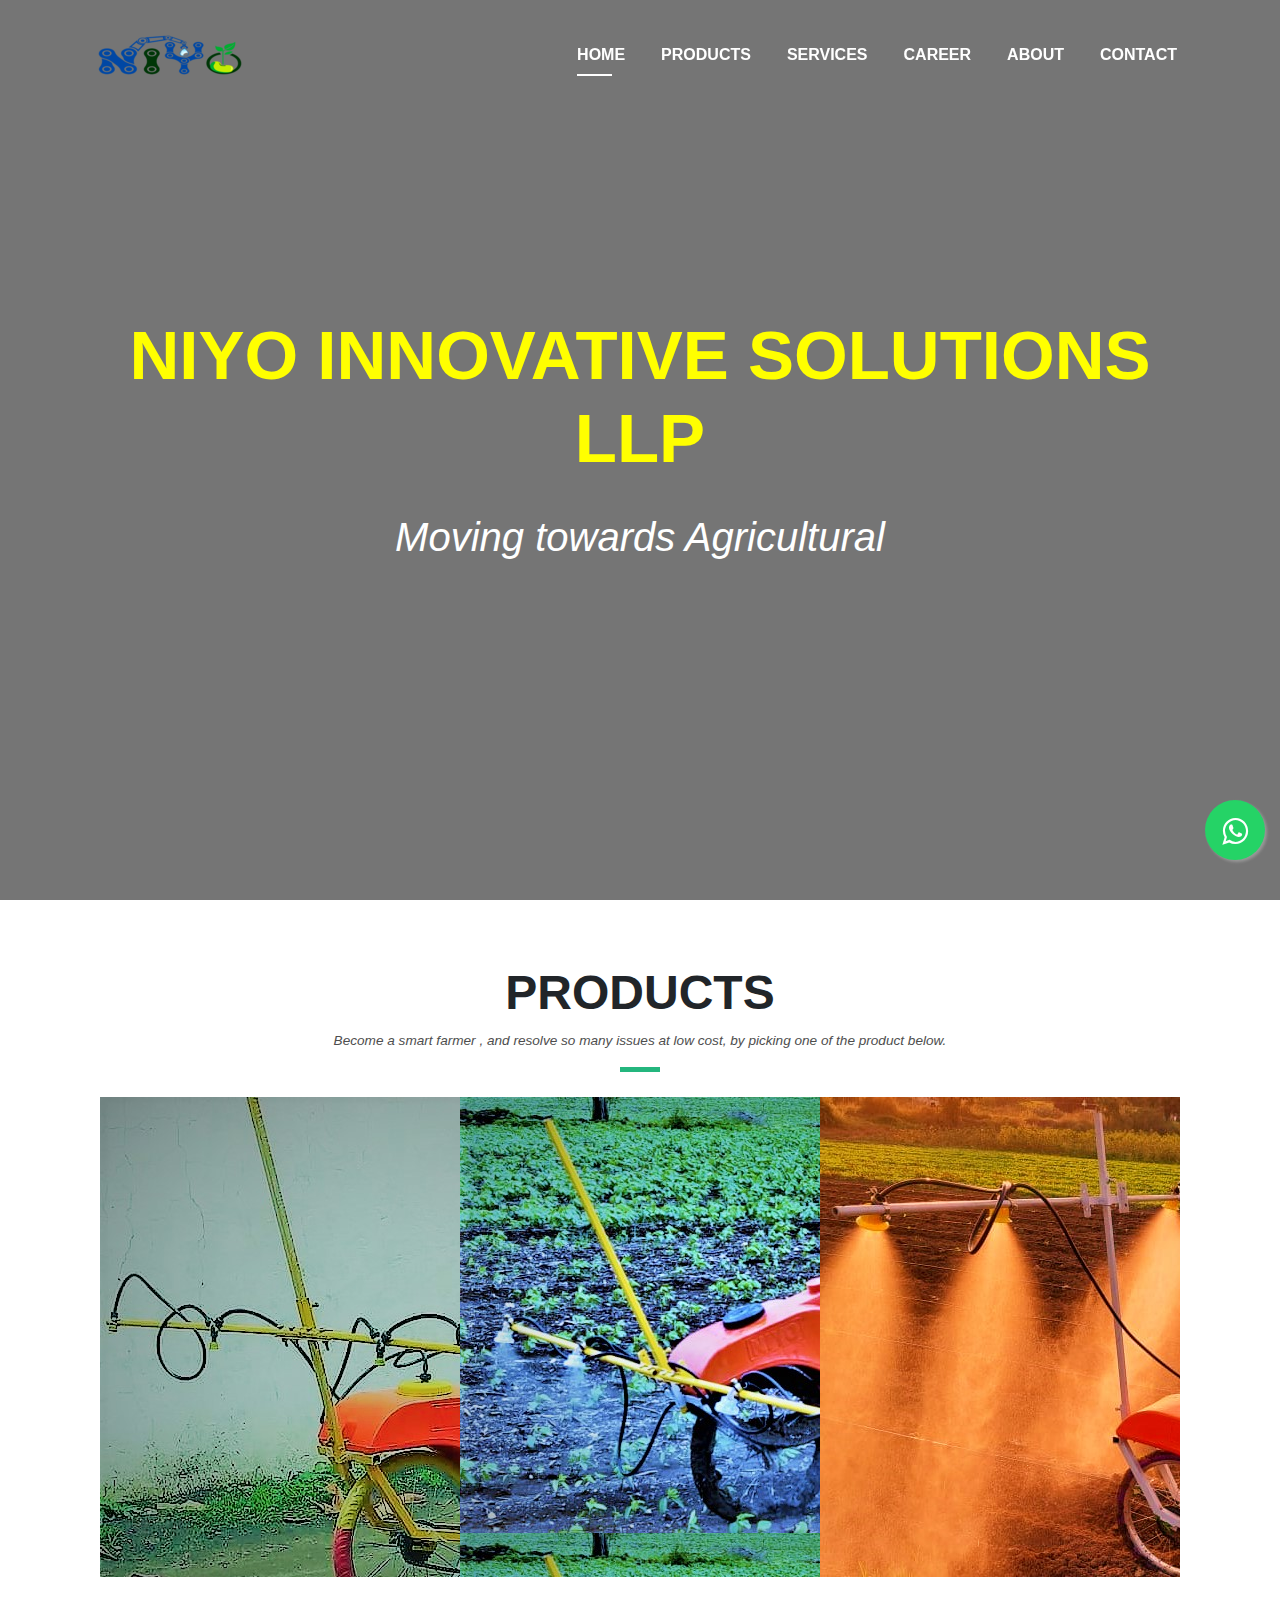
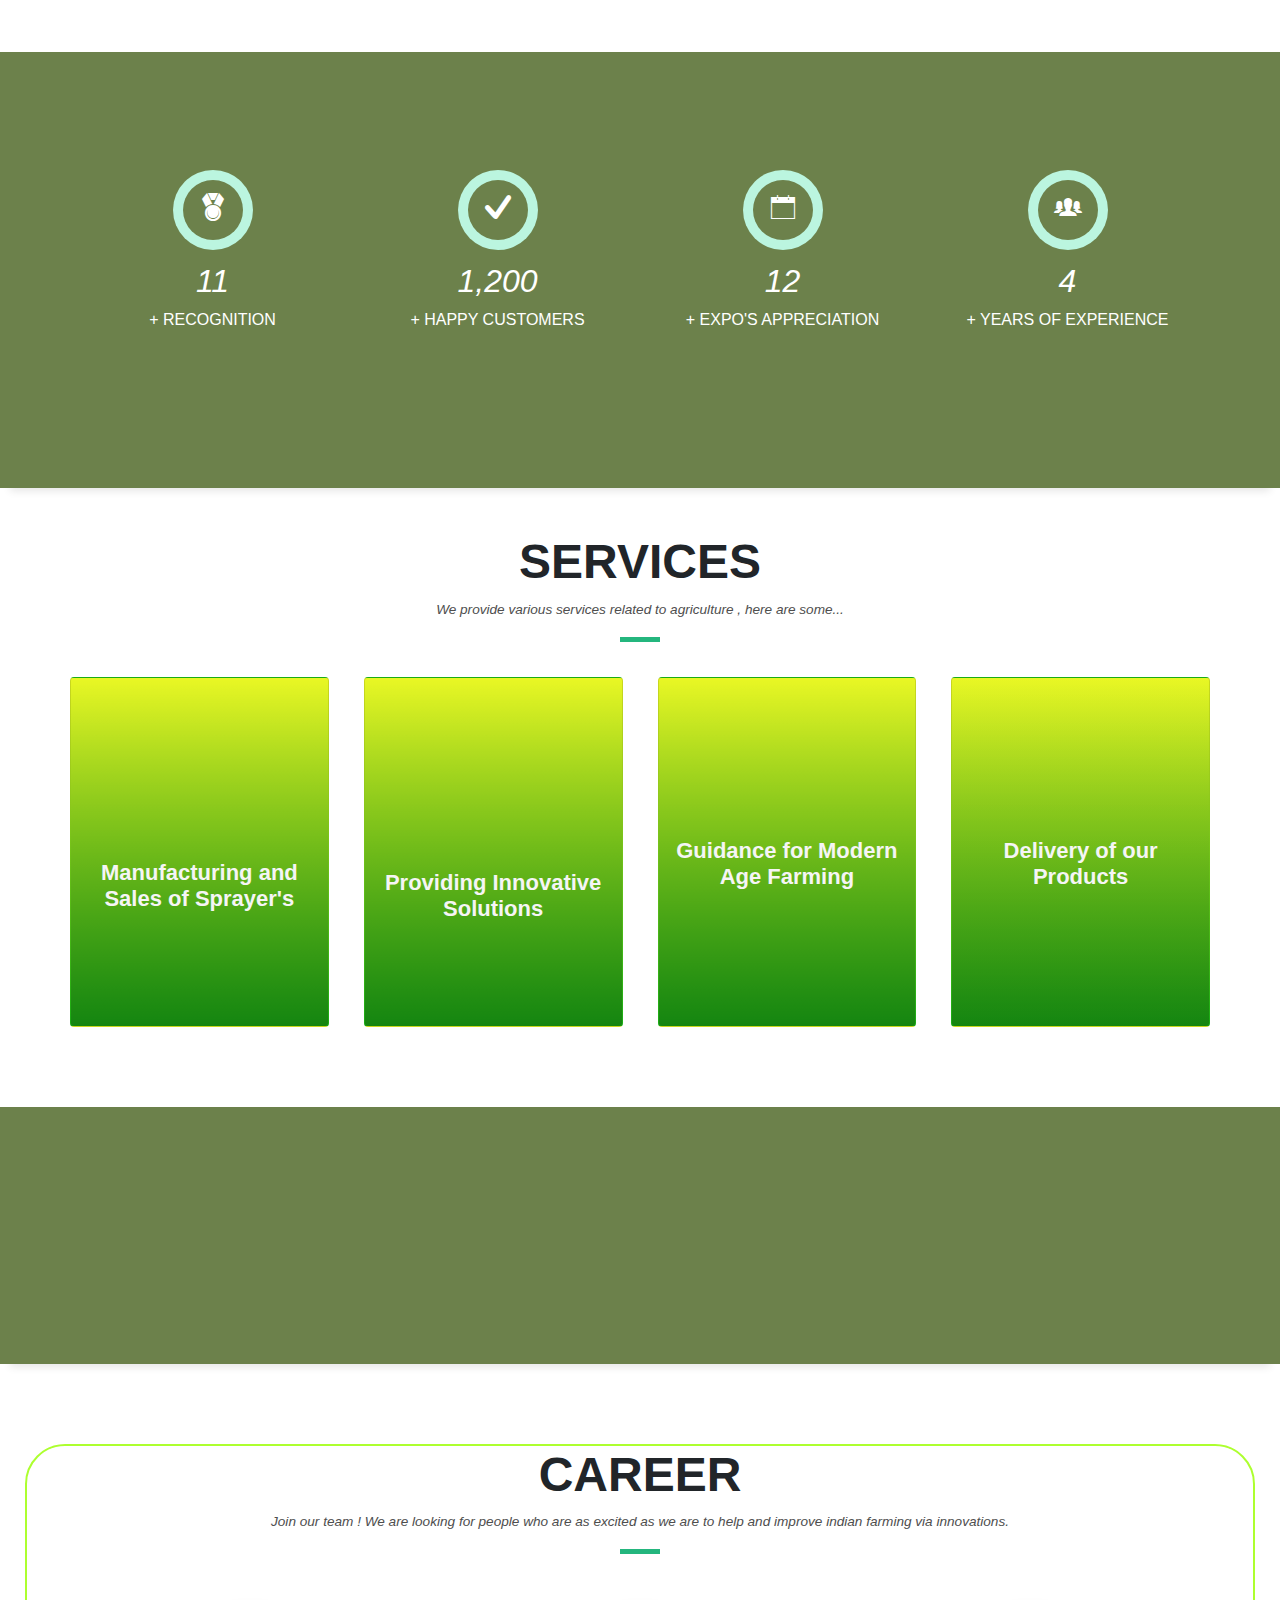
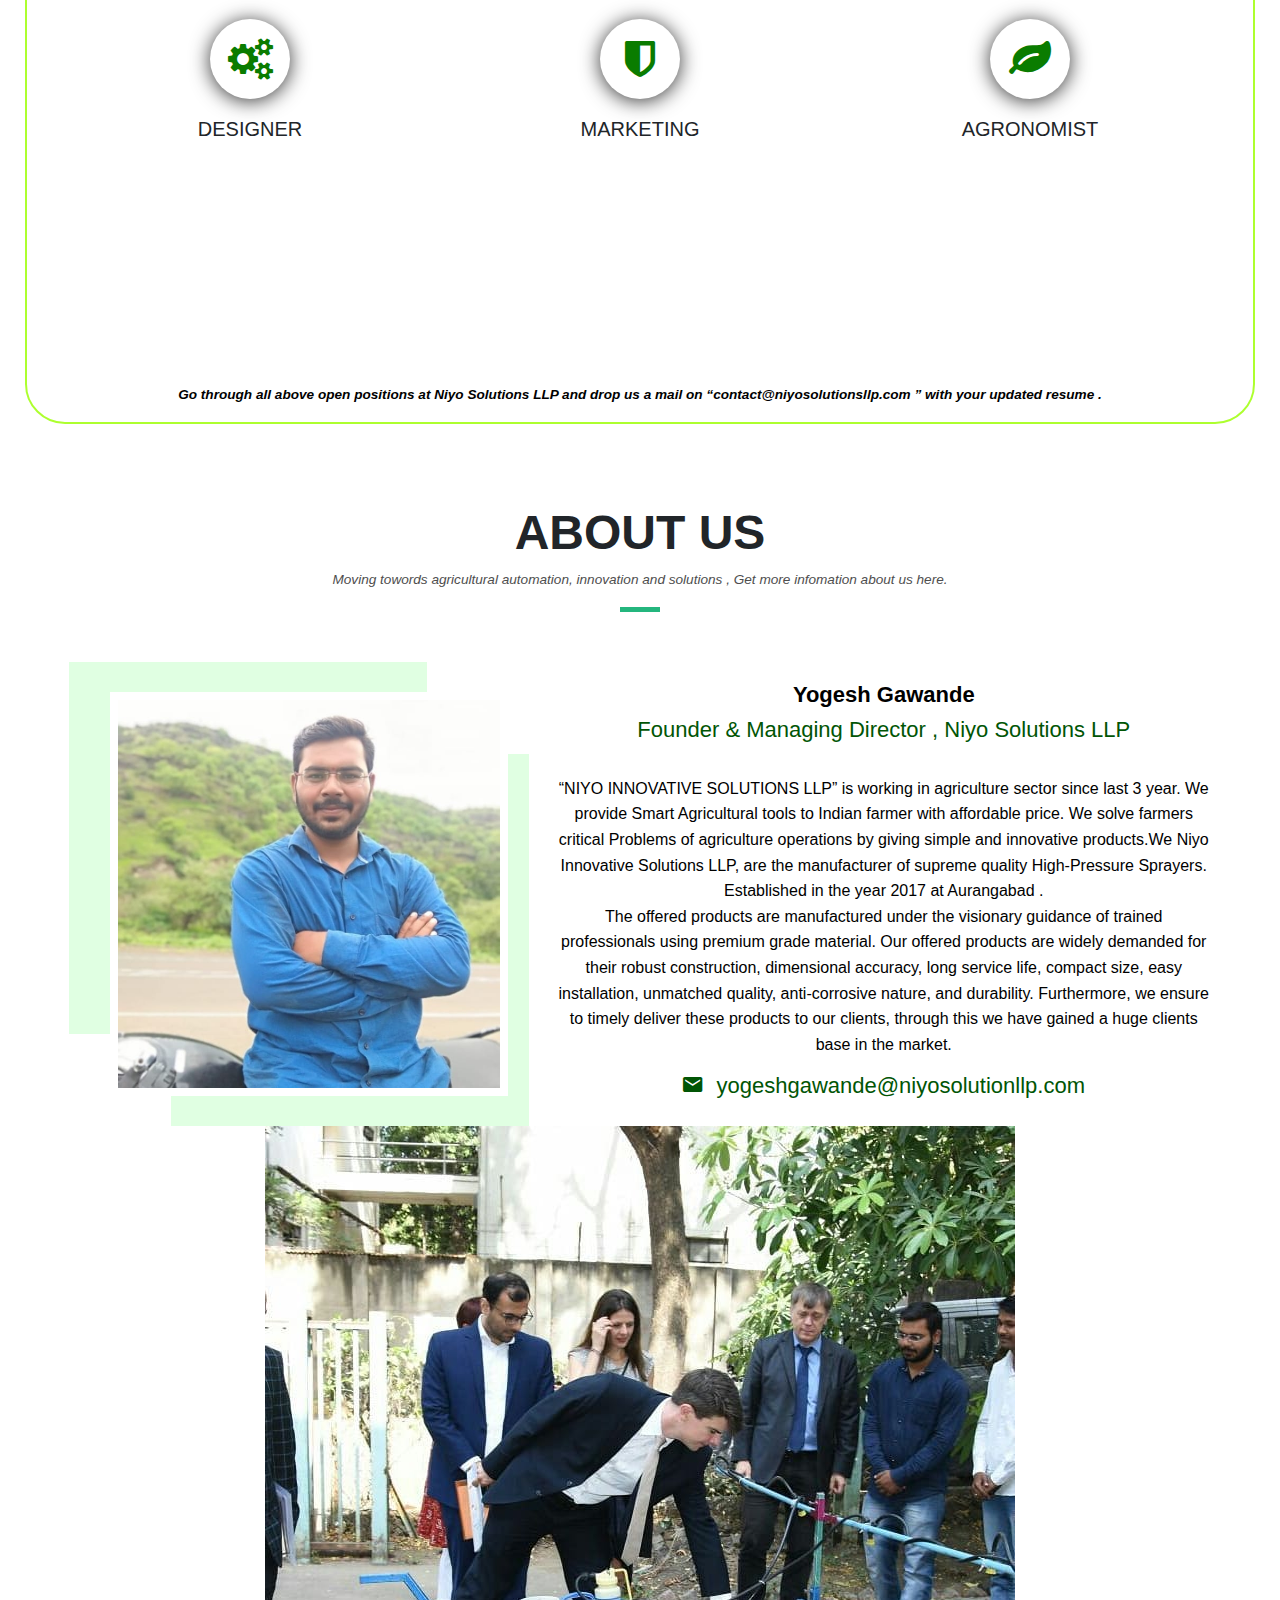
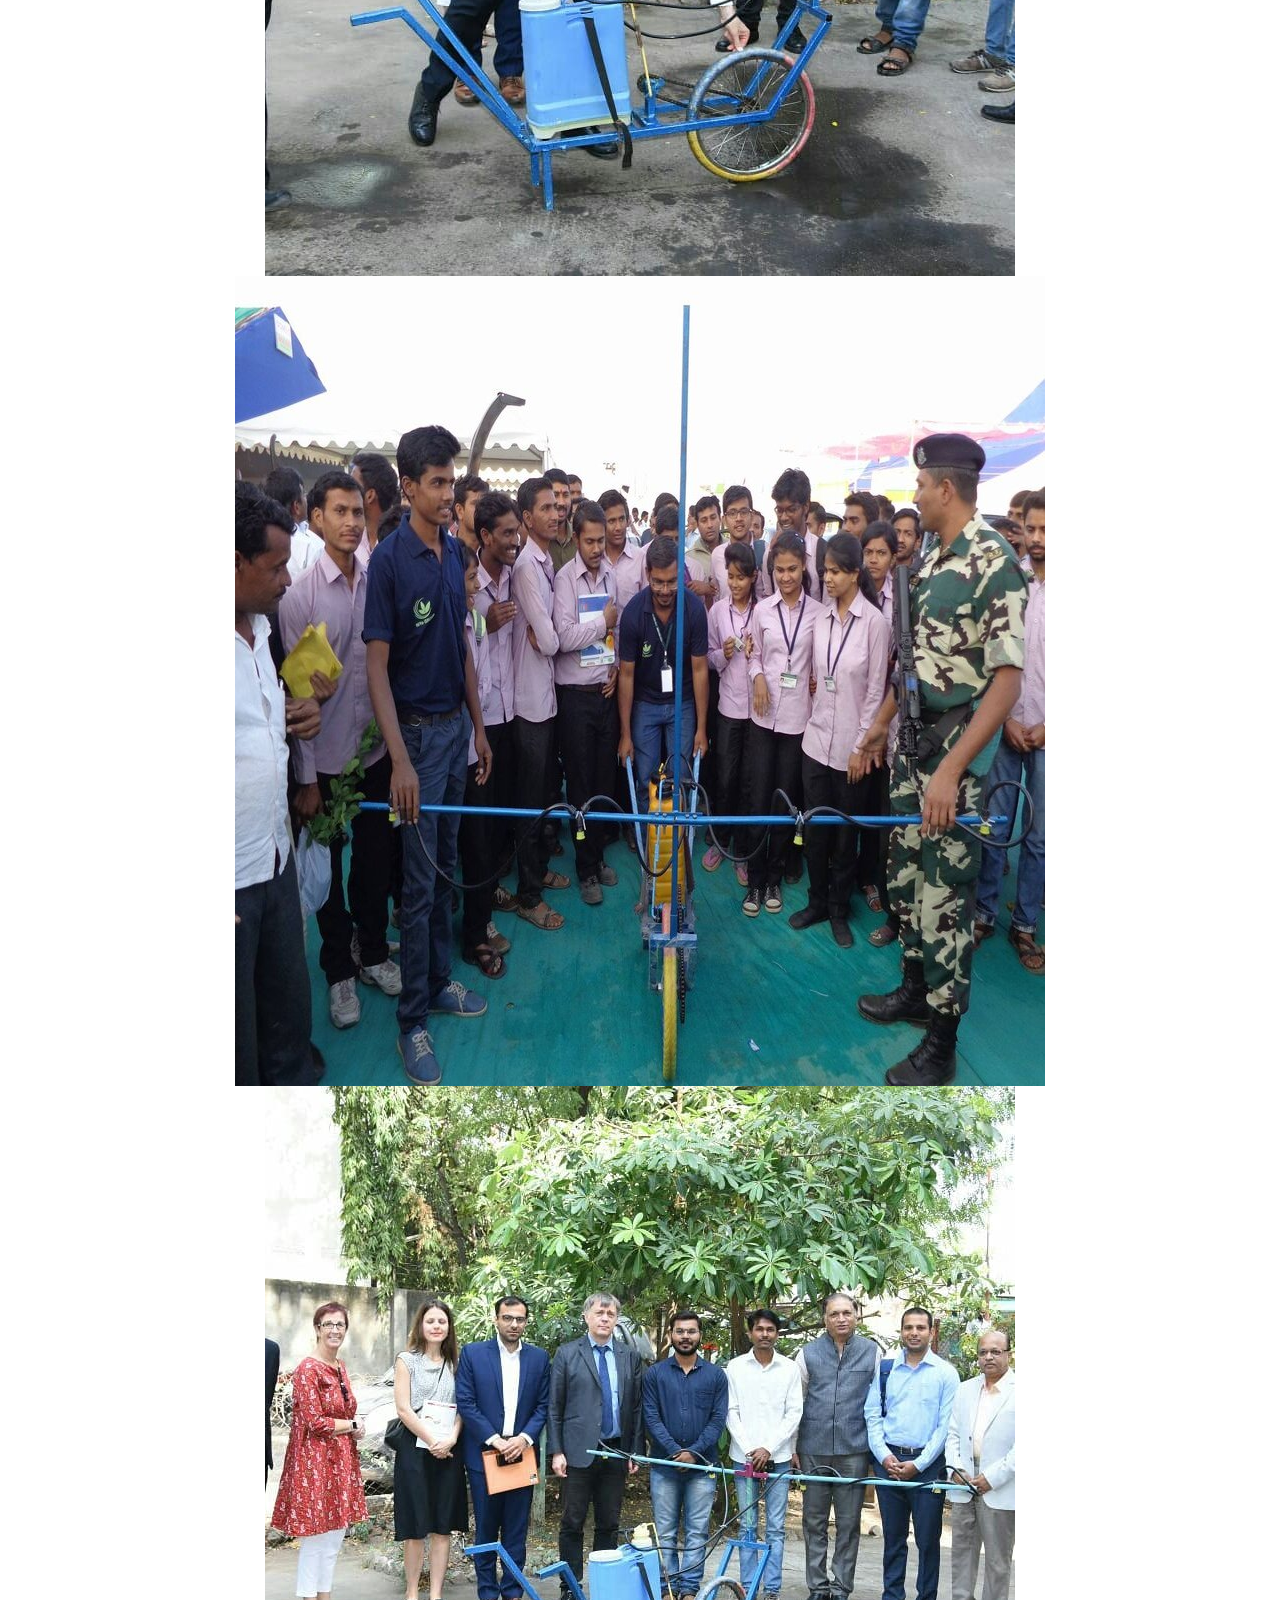
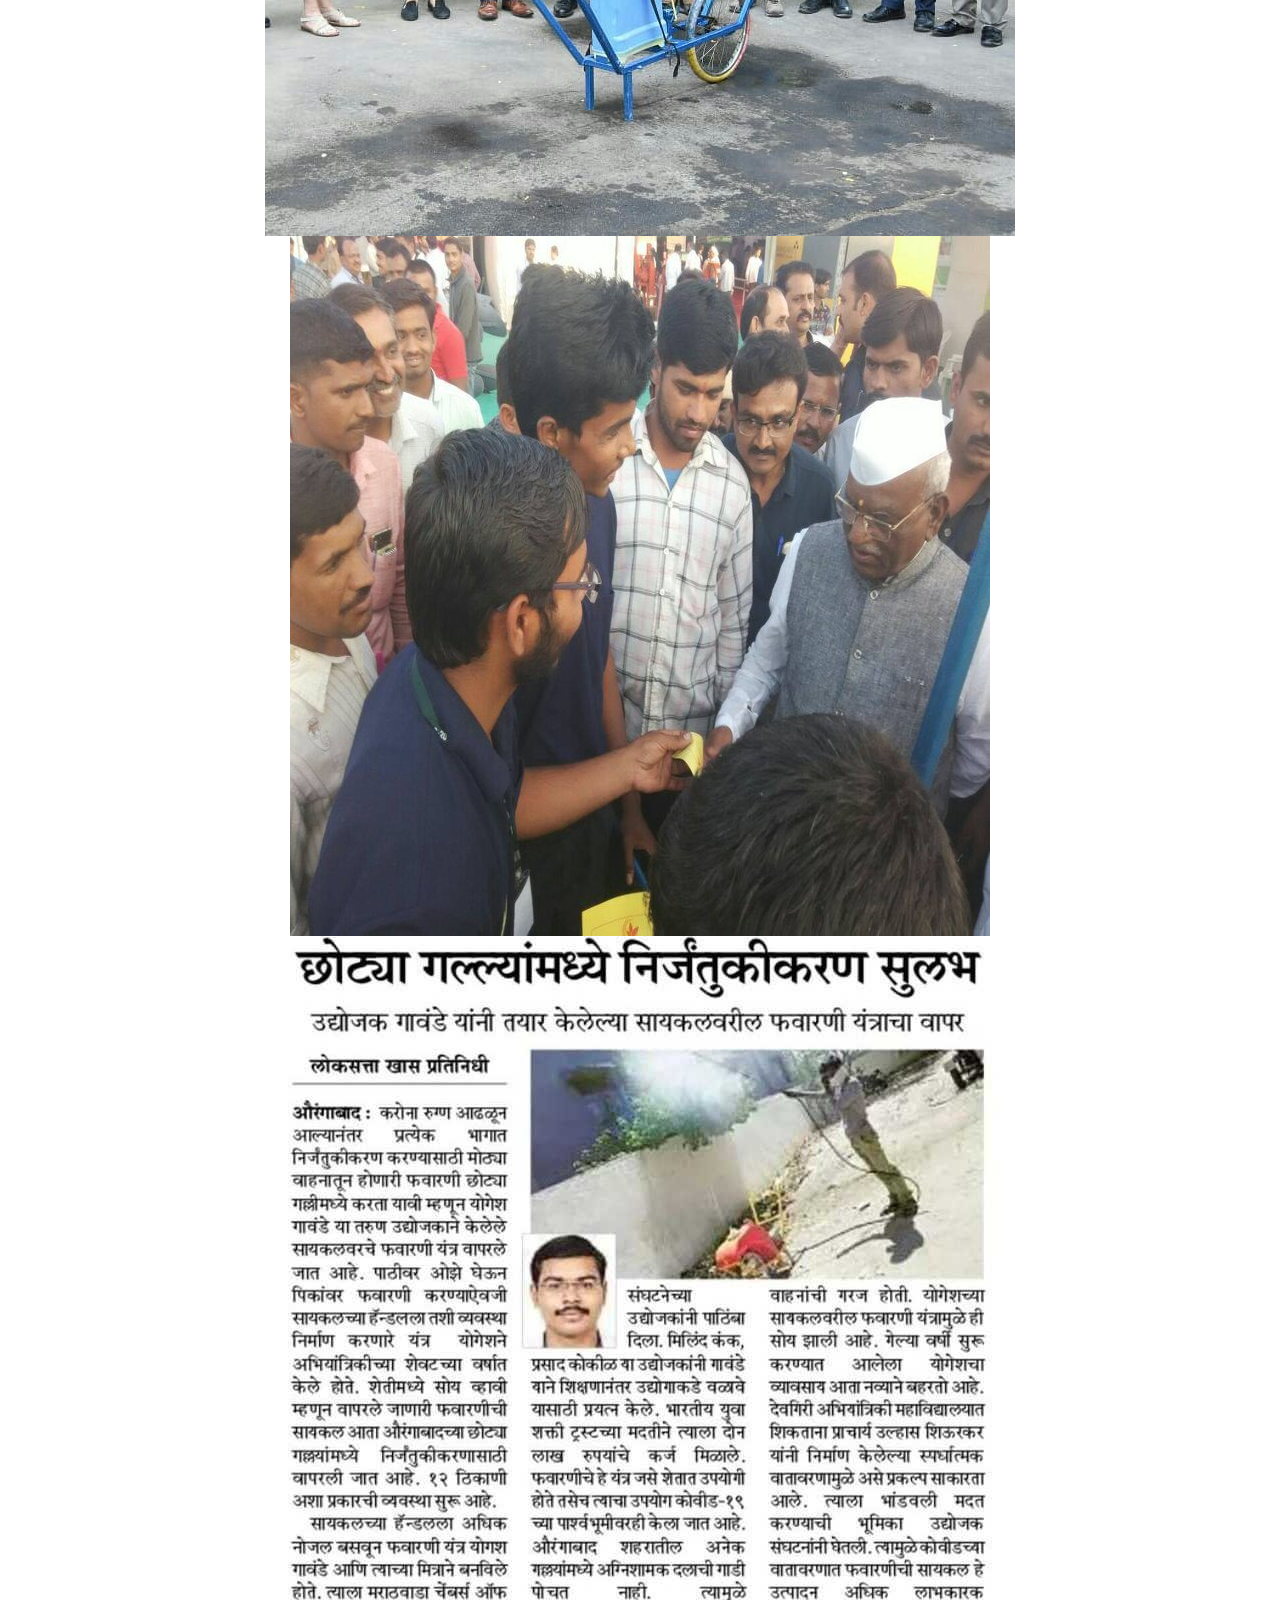
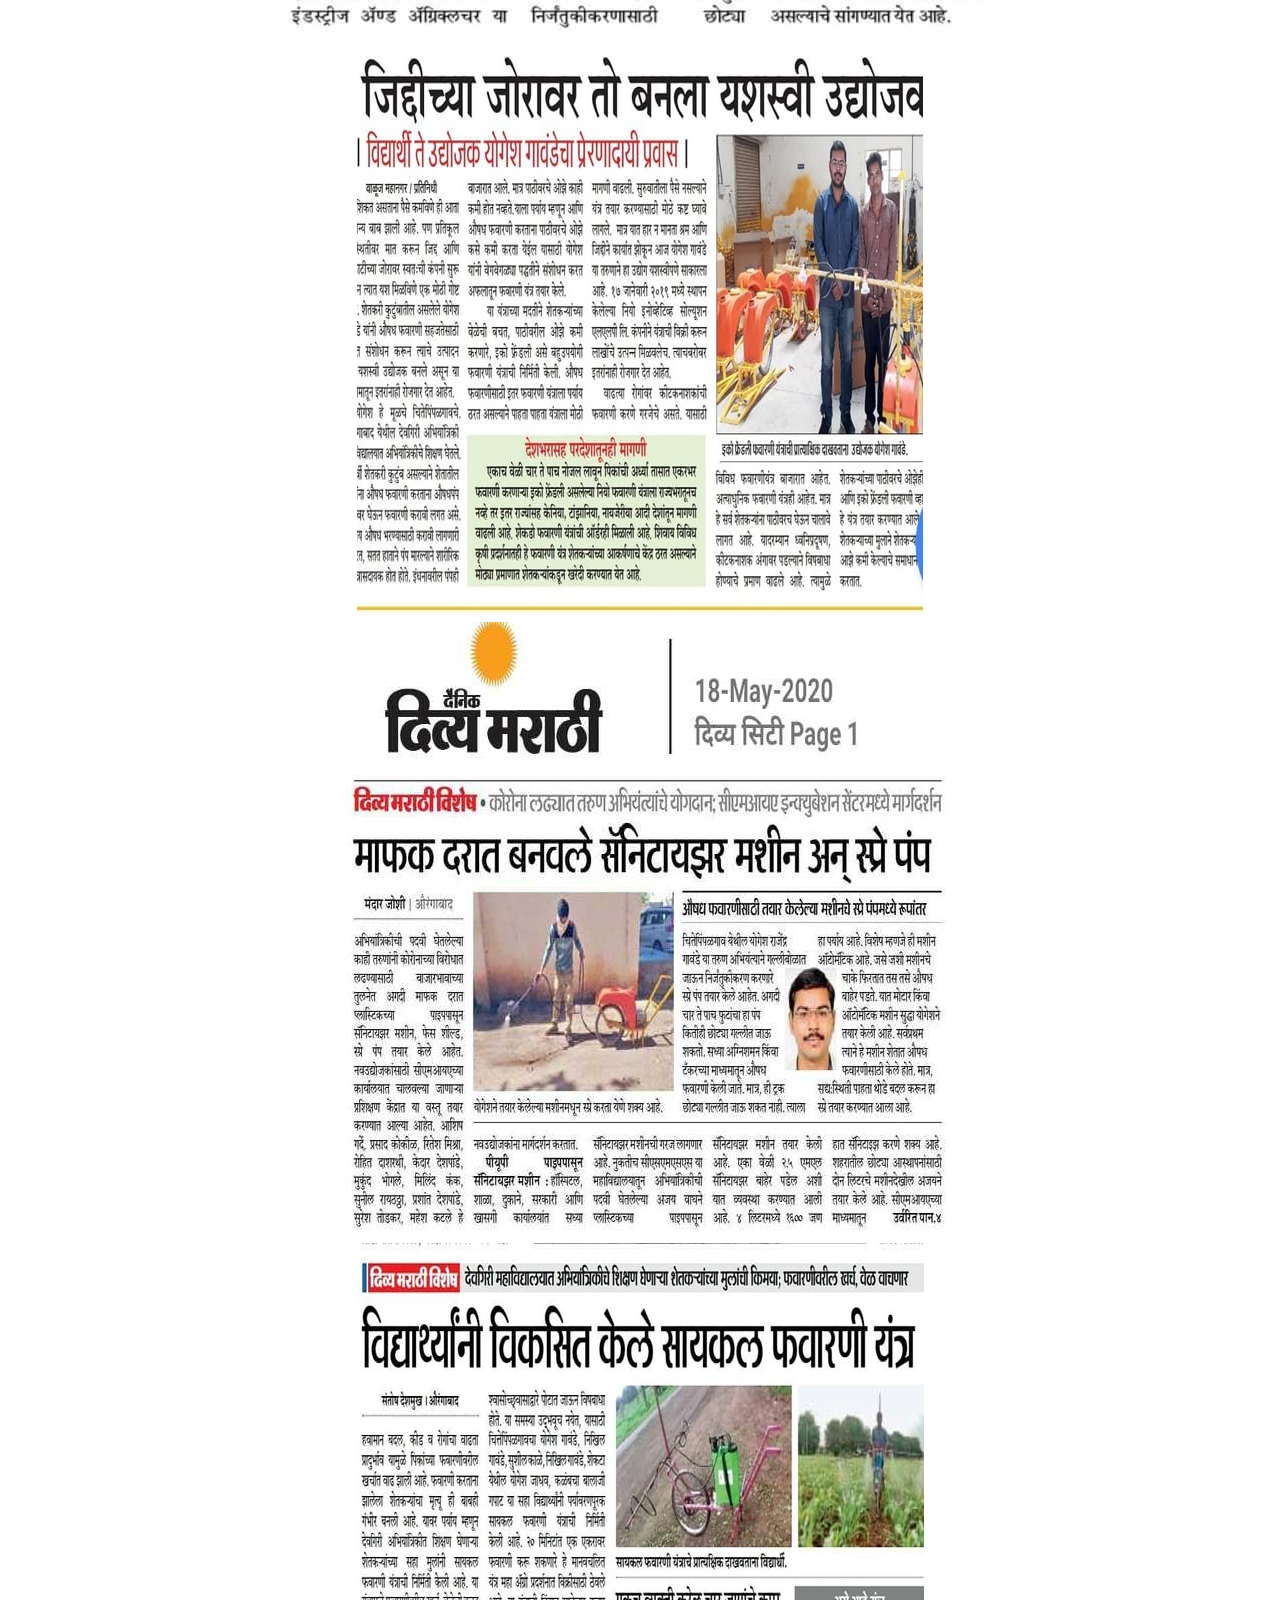
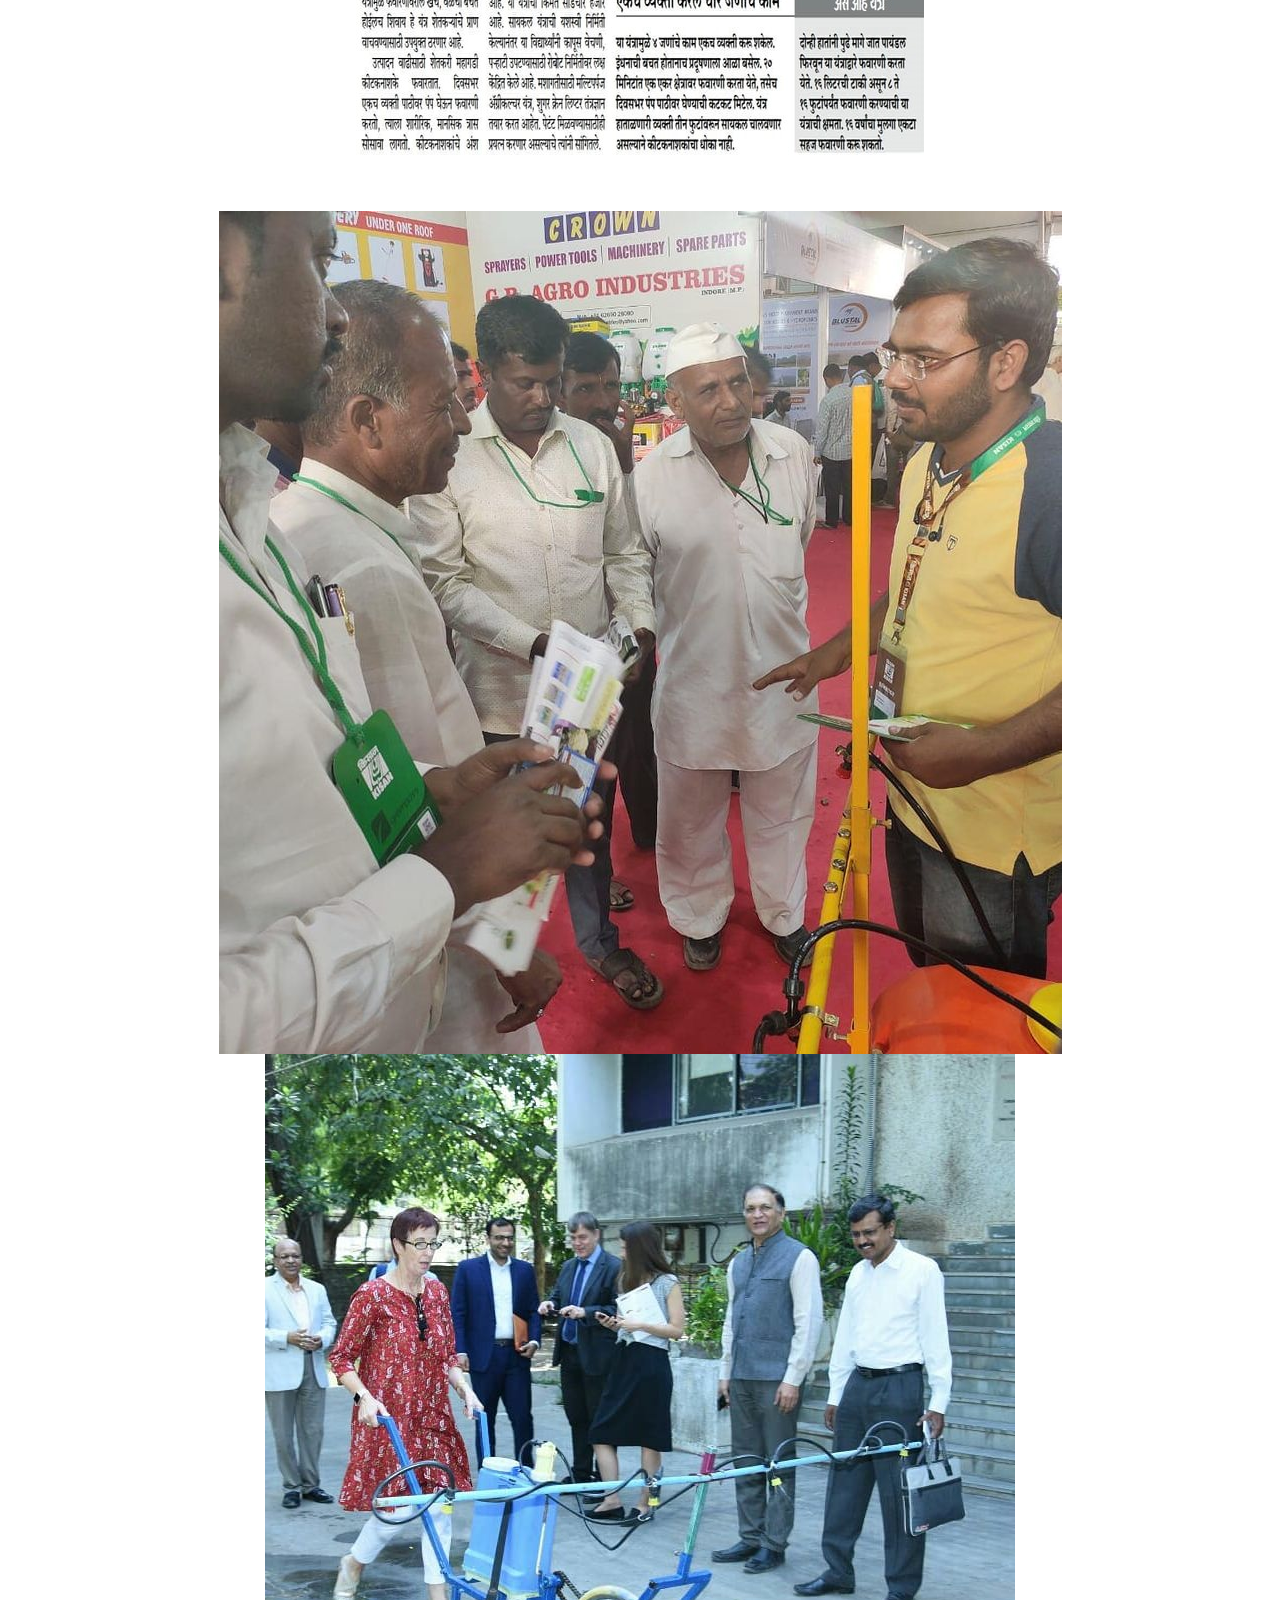
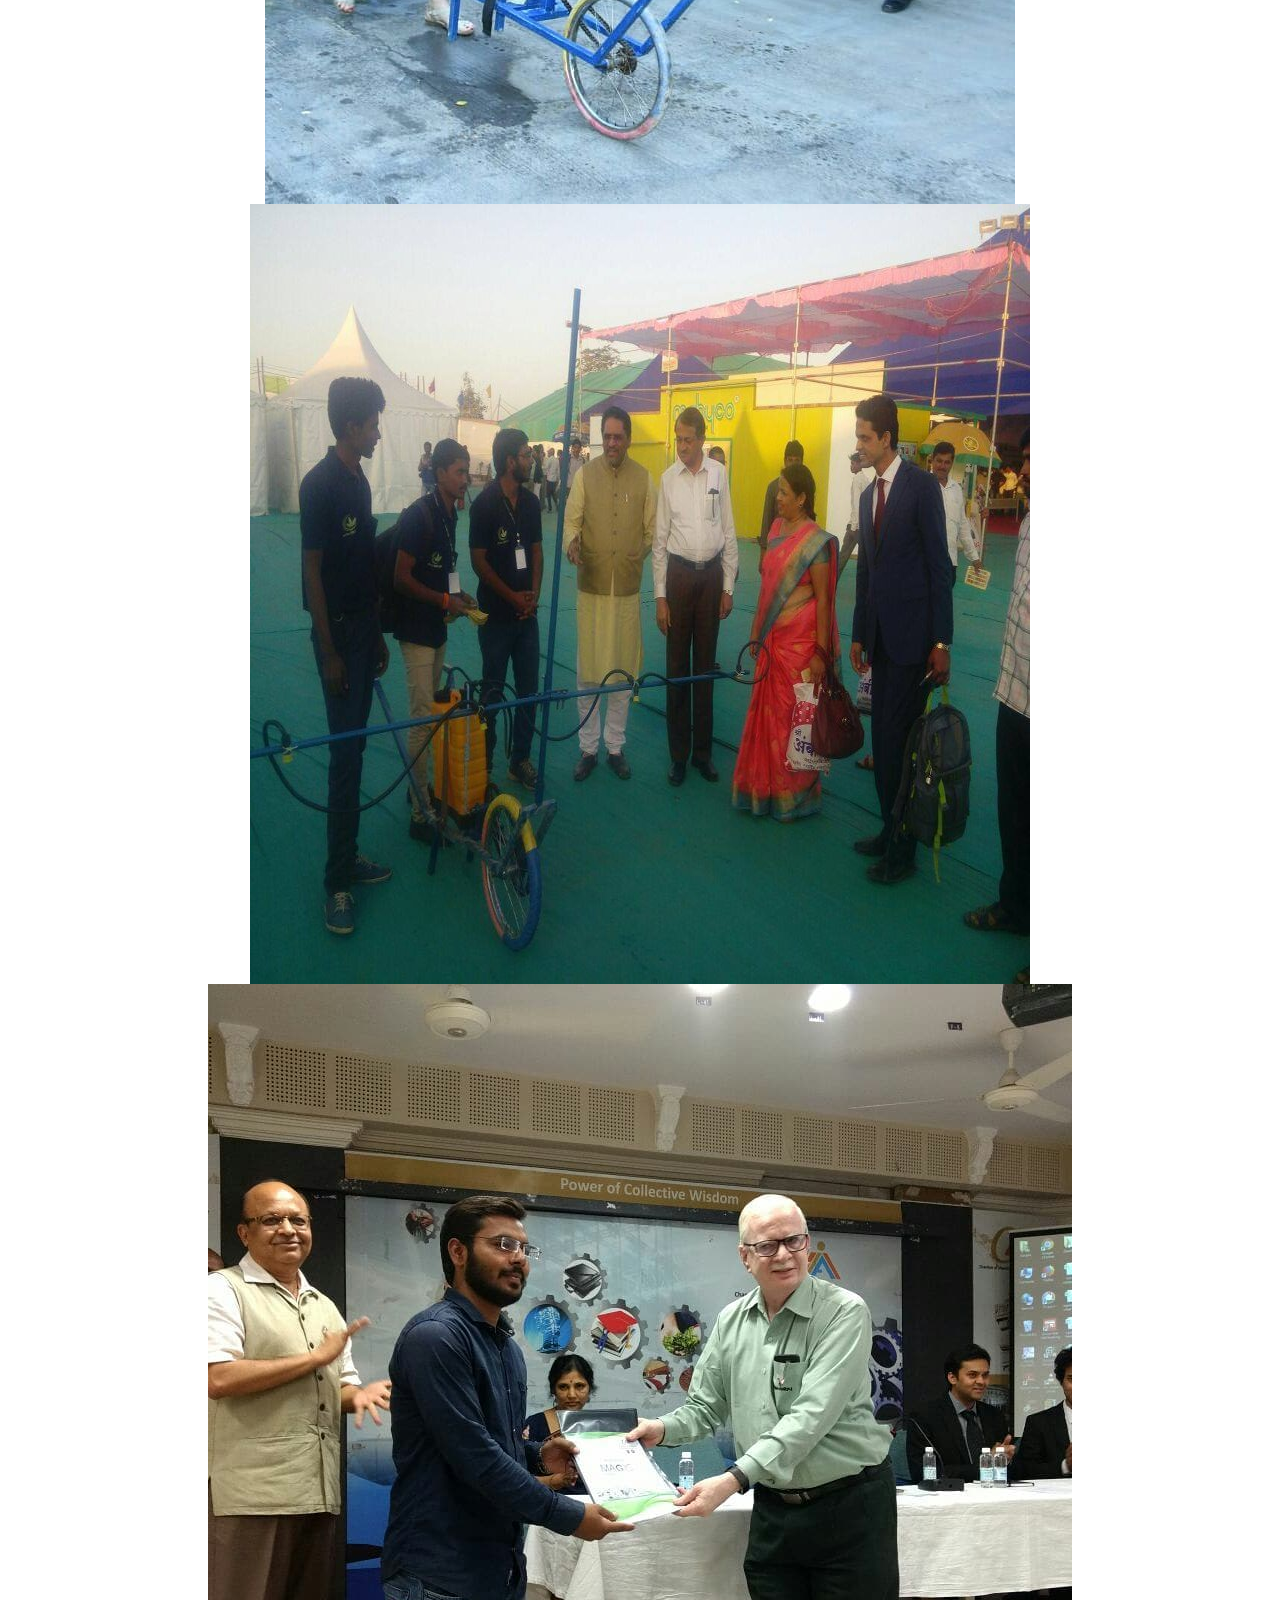
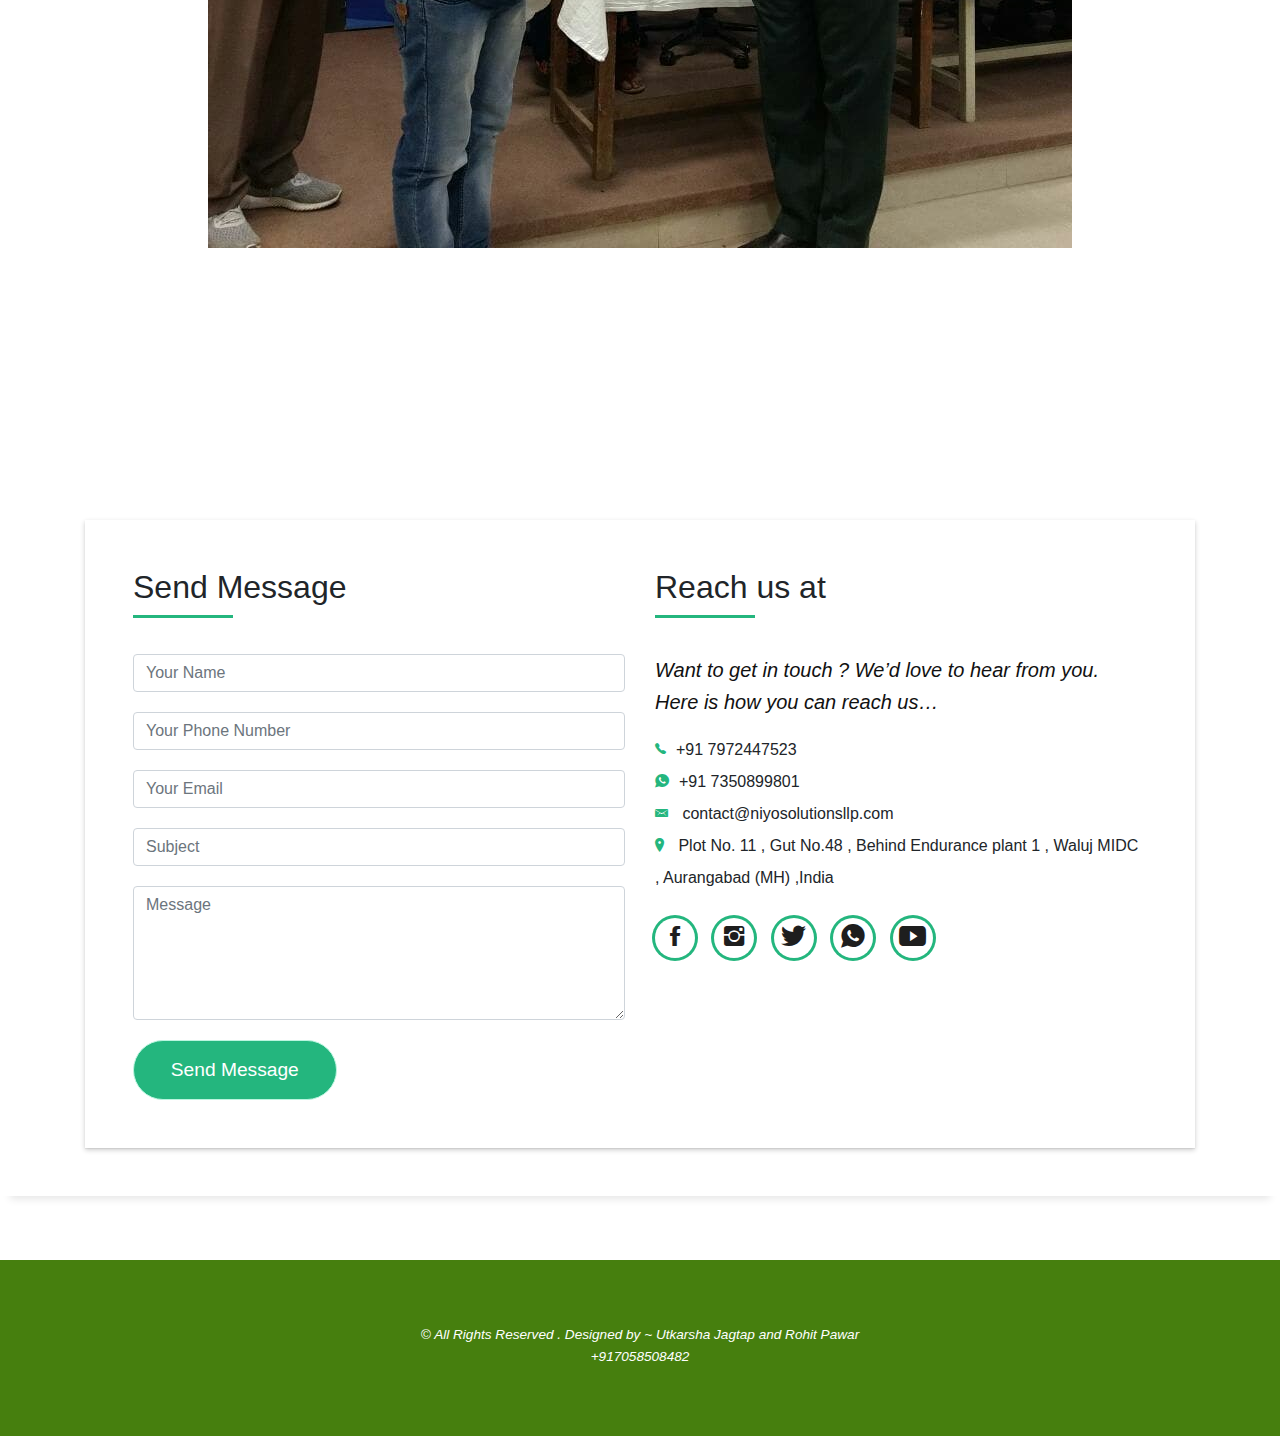
==== commit 551acbba: "committed by rucha" ====
--- a/index.html
+++ b/index.html
@@ -23,21 +23,14 @@
   
   <!-- Main Stylesheet File -->
   <link href="css_m/style.css" rel="stylesheet">
+  <link href="css_m/images.css" rel="stylesheet">
+
 
 <!--images gallery-->
 
-    
-    <link rel="stylesheet" href="css_i/responsee.css">
+   <link rel="stylesheet" href="css_i/template-style.css">
    
     
-    
-
-
-  <link rel="stylesheet" href="css_i/template-style.css">
-   
-    <script type="text/javascript" src="js/jquery-1.8.3.min.js"></script>
-    <script type="text/javascript" src="js/jquery-ui.min.js"></script>
-
   <!-- =======================================================
     Theme Name: DevFolio
     Theme URL: https://bootstrapmade.com/devfolio-bootstrap-portfolio-html-template/
@@ -64,7 +57,9 @@
       </button>
       <div class="navbar-collapse collapse justify-content-end" id="navbarDefault">
         <ul class="navbar-nav">
-        
+          <li class="nav-item">
+            <a class="nav-link js-scroll" href="#page-top">Home</a>
+          </li>
           <li class="nav-item">
             <a class="nav-link js-scroll" href="#products">Products</a>
           </li>
@@ -134,7 +129,7 @@
                       </a> </div>
                   </li>
                   <li>
-                    <div style="background-image: url(img/prod2_h.jpeg);"> <a href="#" target="_blank">
+                    <div style="background-image: url(img/prod2_h.jpeg);"> <a href="product2.html" target="_blank">
                       <h2>Battery Operated Niyo Spray Pump</h2>
                       
                         <button class="learn" style="margin-top: 250px;"><span>Learn More </span></button>
@@ -142,7 +137,7 @@
                       </a> </div>
                   </li>
                   <li>
-                    <div style="background-image: url(img/prod3_h.jpeg);"> <a href="#" target="_blank">
+                    <div style="background-image: url(img/prod3_h.jpeg);"> <a href="product3.html" target="_blank">
                       <h2>2 in 1 Niyo Spray Pump</h2>
                      
                       <button class="learn" style="margin-top: 250px;"><span>Learn More </span></button>
@@ -236,7 +231,7 @@
                       We provide various services related to agriculture , here are some...
                     </p>
                     <div class="line-mf"></div>
-               
+                 
                     <main class="page-content">
                       <div class="card" style="background-image: linear-gradient(to bottom,#e9f724 0%, rgb(30, 196, 24) 100%);">
                         <div class="textContent">
@@ -255,8 +250,7 @@
                           
                         </div>
                       </div>
-                      <div class="card" style="background-image: linear-gradient(to bottom,#e9f724 0%, rgb(30, 196, 24) 100%);">
-                        
+                      <div class="card" style="background-image: linear-gradient(to bottom,#e9f724 0%, rgb(30, 196, 24) 100%);">                        
                         <div class="textContent">
                           <h2>Guidance for Modern Age Farming</h2>
                           <p>We provide Modern way solutions to farmers right from Harvesting to selling their crop in market over Traditional Methods. </p>
@@ -271,18 +265,6 @@
                         </div>
                       </div>
                     </main>
-
-
-
-
-
-
-
-
-
-
-
-
                     </div>
                     </div>
                     </div>
@@ -306,7 +288,7 @@
             <div class="content-test">
               <p class="description lead">
                 To become the most SUCCESSFUL, PROFITABLE and RESPECTABLE manufacturer of agricultural equipment’s in INDIA.
-              </p>
+            </p>
               <span class="comit"><i class="fa fa-quote-right"></i></span>
             </div>
           </div>
@@ -403,9 +385,13 @@
 
     <!--/ about start /-->
   <section id="about" class="about-mf sect-pt4 route" >
+
     <div class="container">
+
       <div class="row" >
+
         <div class="col-sm-18" style="margin: auto;">
+
           <div class="title-box text-center" >
             <h3 class="title-a">
             ABOUT US
@@ -413,6 +399,7 @@
             <p class="subtitle-a">
               Moving towords agricultural automation, innovation and solutions , Get more infomation about us here.
             </p>
+
             <div class="line-mf"></div>
 
             <div class="row" style="padding-top: 50px;">
@@ -422,19 +409,17 @@
                   <img src="img/yoda.jpg" alt="profile picture">
                 </div>
               </div>
+
+
     
               <div class="col-lg-7 col-md-6">
                 <div class="about-content">
-                  <h2>Yogesh Gawande
-                   
-                    </h2>
-                  <h3> Founder & Managing Director , Niyo Solutions LLP</h3>
-                  
+                  <h2>Yogesh Gawande</h2>
+                  <h3> Founder & Managing Director , Niyo Solutions LLP</h3>                  
                   <p style="color: black; padding-top: 25px;font-style: normal; font-size: 16px;">“NIYO INNOVATIVE SOLUTIONS LLP” is working in agriculture 
                     sector since last 3 year. We provide Smart Agricultural tools to Indian farmer with affordable price. We solve farmers critical Problems
                      of agriculture operations by giving simple and innovative products.We Niyo  Innovative Solutions LLP, are the manufacturer of supreme quality 
-                     High-Pressure Sprayers. Established in the year 2017 at Aurangabad . <br>
-                     
+                     High-Pressure Sprayers. Established in the year 2017 at Aurangabad . <br>                     
                     
                     The offered products are manufactured under the visionary guidance of trained professionals using premium grade material.
                     Our offered products are widely demanded for their robust construction, dimensional accuracy, long service life, compact size, easy installation, 
@@ -443,202 +428,56 @@
                      <h3><i class="ion-android-mail" style="padding-right: 15px;"></i>yogeshgawande@niyosolutionllp.com</h3>
                 </div>
               </div>
-            </div>
-          </div>
-     
-
-
-
-     <!-- image section start -->
-   
-    
-
-
-            <main role="main" style="margin-top: 40px;">
+
+              </div>
+            
+          
+          
+              <div class="main_main">
+                <div class="box">
+               <img src="img/portfolio/pic-1.jpg"></div>
+               <div class="box">
+               <img src="img/portfolio/pic-2.jpg"></div>
+               <div class="box">
+               <img src="img/portfolio/pic-10.jpg"></div>
+               <div class="box">
+               <img src="img/portfolio/pic-4.jpg"></div>
+
+               <div class="box">
+                <img src="img/portfolio/new_1.jpg"></div>
+                <div class="box">
+                <img src="img/portfolio/new_2.jpg"></div>
+                <div class="box">
+                <img src="img/portfolio/new_3.jpg"></div>
+                <div class="box">
+                <img src="img/portfolio/new_4.jpg"></div>
+
+               <div class="box">
+               <img src="img/portfolio/pic-5.jpg"></div>
+               <div class="box">
+               <img src="img/portfolio/pic-7.jpg"></div>
+               <div class="box">
+               <img src="img/portfolio/pic-8.jpg"></div>
+               <div class="box">
+               <img src="img/portfolio/pic-9.jpg"></div>
+               </div>
+              </div>
+        </div>
+      </div>
+    </div>
+  </section>
+  
+         
+                 
+                    
+
        
-              <div class="background-white full-width" > 
-                <div class="s-12 m-6 l-five" style="padding: 8px; border: solid black 2px; ">
-                  <a class="image-with-hover-overlay image-hover-zoom" href="/" title="Portfolio Image">
-                    <div class="image-hover-overlay background-primary"> 
-                      <div class="image-hover-overlay-content text-center padding-2x">
-                        <h3 class="text-white text-size-20 margin-bottom-10">Reference Title</h3>
-                        <p class="text-white text-size-14 margin-bottom-20">Duis autem vel eum iriure dolor in hendrerit in vulputate velit esse molestie. Lorem ipsum dolor sit amet, consectetuer adipiscing elit, sed diam nonummy nibh euismod.</p>  
-                      </div> 
-                    </div> 
-                    <img class="full-img" src="img/portfolio/pic-1.jpg" alt=""/>
-                  </a>	
-                </div>
-                <div class="s-12 m-6 l-five" style="padding: 8px; border: solid black 2px; ">
-                  <a class="image-with-hover-overlay image-hover-zoom" href="/" title="Portfolio Image">
-                    <div class="image-hover-overlay background-primary"> 
-                      <div class="image-hover-overlay-content text-center padding-2x">
-                        <h3 class="text-white text-size-20 margin-bottom-10">Reference Title</h3>
-                        <p class="text-white text-size-14 margin-bottom-20">Duis autem vel eum iriure dolor in hendrerit in vulputate velit esse molestie. Lorem ipsum dolor sit amet, consectetuer adipiscing elit, sed diam nonummy nibh euismod.</p>  
-                      </div> 
-                    </div> 
-                    <img class="full-img" src="img/portfolio/pic-2.jpg" alt=""/>
-                  </a>	
-                </div>
-                <div class="s-12 m-6 l-five" style="padding: 8px; border: solid black 2px; ">
-                  <a class="image-with-hover-overlay image-hover-zoom" href="/" title="Portfolio Image">
-                    <div class="image-hover-overlay background-primary"> 
-                      <div class="image-hover-overlay-content text-center padding-2x">
-                        <h3 class="text-white text-size-20 margin-bottom-10">Reference Title</h3>
-                        <p class="text-white text-size-14 margin-bottom-20">Duis autem vel eum iriure dolor in hendrerit in vulputate velit esse molestie. Lorem ipsum dolor sit amet, consectetuer adipiscing elit, sed diam nonummy nibh euismod.</p>                  
-                      </div> 
-                    </div> 
-                    <img class="full-img" src="img/portfolio/pic-3.jpg" alt=""/>
-                  </a>	
-                </div>
-                <div class="s-12 m-6 l-five" style="padding: 8px; border: solid black 2px; ">
-                  <a class="image-with-hover-overlay image-hover-zoom" href="/" title="Portfolio Image">
-                    <div class="image-hover-overlay background-primary"> 
-                      <div class="image-hover-overlay-content text-center padding-2x">
-                        <h3 class="text-white text-size-20 margin-bottom-10">Hon. Shri Haribhau Bagde</h3>
-                        <p class="text-white text-size-14 margin-bottom-20">
-                          MLA and Former Speaker of Maharashtra Legislative Assembly</p>  
-                      </div> 
-                    </div> 
-                    <img class="full-img" src="img/portfolio/pic-4.jpg" alt=""/>
-                  </a>	
-                </div>
-                <div class="s-12 m-6 l-five" style="padding: 8px; border: solid black 2px; ">
-                  <a class="image-with-hover-overlay image-hover-zoom" href="/" title="Portfolio Image">
-                    <div class="image-hover-overlay background-primary"> 
-                      <div class="image-hover-overlay-content text-center padding-2x">
-                        <h3 class="text-white text-size-20 margin-bottom-10">Reference Title</h3>
-                        <p class="text-white text-size-14 margin-bottom-20">Duis autem vel eum iriure dolor in hendrerit in vulputate velit esse molestie. Lorem ipsum dolor sit amet, consectetuer adipiscing elit, sed diam nonummy nibh euismod.</p>  
-                      </div> 
-                    </div> 
-                    <img class="full-img" src="img/portfolio/pic-5.jpg" alt=""/>
-                  </a>	
-                </div>
-                <div class="s-12 m-6 l-five" style="padding: 8px; border: solid black 2px; ">
-                  <a class="image-with-hover-overlay image-hover-zoom" href="/" title="Portfolio Image">
-                    <div class="image-hover-overlay background-primary"> 
-                      <div class="image-hover-overlay-content text-center padding-2x">
-                        <h3 class="text-white text-size-20 margin-bottom-10">Reference Title</h3>
-                        <p class="text-white text-size-14 margin-bottom-20">Duis autem vel eum iriure dolor in hendrerit in vulputate velit esse molestie. Lorem ipsum dolor sit amet, consectetuer adipiscing elit, sed diam nonummy nibh euismod.</p>  
-                      </div> 
-                    </div> 
-                    <img class="full-img" src="img/portfolio/new_1.jpg" alt=""/>
-                  </a>	
-                </div>
-                <div class="s-12 m-6 l-five" style="padding: 8px; border: solid black 2px; ">
-                  <a class="image-with-hover-overlay image-hover-zoom" href="/" title="Portfolio Image">
-                    <div class="image-hover-overlay background-primary"> 
-                      <div class="image-hover-overlay-content text-center padding-2x">
-                        <h3 class="text-white text-size-20 margin-bottom-10">Reference Title</h3>
-                        <p class="text-white text-size-14 margin-bottom-20">Duis autem vel eum iriure dolor in hendrerit in vulputate velit esse molestie. Lorem ipsum dolor sit amet, consectetuer adipiscing elit, sed diam nonummy nibh euismod.</p>  
-                      </div> 
-                    </div> 
-                    <img class="full-img" src="img/portfolio/new_2.jpg" alt=""/>
-                  </a>	
-                </div>
-                <div class="s-12 m-6 l-five" style="padding: 8px; border: solid black 2px; ">
-                  <a class="image-with-hover-overlay image-hover-zoom" href="/" title="Portfolio Image">
-                    <div class="image-hover-overlay background-primary"> 
-                      <div class="image-hover-overlay-content text-center padding-2x">
-                        <h3 class="text-white text-size-20 margin-bottom-10">Lokmat Times</h3>
-                        <p class="text-white text-size-14 margin-bottom-20">Had an article on two city entrepreneurs  in final 60 startups</p>  
-                      </div> 
-                    </div> 
-                    <img class="full-img" src="img/portfolio/5.png" alt=""/>
-                  </a>	
-                </div> 
-                <div class="s-12 m-6 l-five" style="padding: 8px; border: solid black 2px; ">
-                  <a class="image-with-hover-overlay image-hover-zoom" href="/" title="Portfolio Image">
-                    <div class="image-hover-overlay background-primary"> 
-                      <div class="image-hover-overlay-content text-center padding-2x">
-                        <h3 class="text-white text-size-20 margin-bottom-10">Divya Marathi</h3>
-                        <p class="text-white text-size-14 margin-bottom-20">Got recognized in News</p>  
-                      </div> 
-                    </div> 
-                    <img class="full-img" src="img/portfolio/new_3.jpg" alt=""/>
-                  </a>	
-                </div>
-                <div class="s-12 m-6 l-five" style="padding: 8px; border: solid black 2px; ">
-                  <a class="image-with-hover-overlay image-hover-zoom" href="/" title="Portfolio Image">
-                    <div class="image-hover-overlay background-primary"> 
-                      <div class="image-hover-overlay-content text-center padding-2x">
-                        <h3 class="text-white text-size-20 margin-bottom-10">Reference Title</h3>
-                        <p class="text-white text-size-14 margin-bottom-20">Duis autem vel eum iriure dolor in hendrerit in vulputate velit esse molestie. Lorem ipsum dolor sit amet, consectetuer adipiscing elit, sed diam nonummy nibh euismod.</p>  
-                      </div> 
-                    </div> 
-                    <img class="full-img" src="img/portfolio/new_4.jpg" alt=""/>
-                  </a>	
-                </div>
-                <div class="s-12 m-6 l-five" style="padding: 8px; border: solid black 2px; ">
-                  <a class="image-with-hover-overlay image-hover-zoom" href="/" title="Portfolio Image">
-                    <div class="image-hover-overlay background-primary"> 
-                      <div class="image-hover-overlay-content text-center padding-2x">
-                        <h3 class="text-white text-size-20 margin-bottom-10">Hon. Shri Radha Mohan Singh</h3>
-                        <p class="text-white text-size-14 margin-bottom-20">
-                          Former Agricultural Union Minister </p>  
-                      </div> 
-                    </div> 
-                    <img class="full-img" src="img/portfolio/6.jpg" alt=""/>
-                  </a>	
-                </div>
-                <div class="s-12 m-6 l-five" style="padding: 8px; border: solid black 2px; ">
-                  <a class="image-with-hover-overlay image-hover-zoom" href="/" title="Portfolio Image">
-                    <div class="image-hover-overlay background-primary"> 
-                      <div class="image-hover-overlay-content text-center padding-2x">
-                        <h3 class="text-white text-size-20 margin-bottom-10">Reference Title</h3>
-                        <p class="text-white text-size-14 margin-bottom-20">Duis autem vel eum iriure dolor in hendrerit in vulputate velit esse molestie. Lorem ipsum dolor sit amet, consectetuer adipiscing elit, sed diam nonummy nibh euismod.</p>  
-                      </div> 
-                    </div> 
-                    <img class="full-img" src="img/portfolio/pic-7.jpg" alt=""/>
-                  </a>	
-                </div>
-                <div class="s-12 m-6 l-five" style="padding: 8px; border: solid black 2px; ">
-                  <a class="image-with-hover-overlay image-hover-zoom" href="/" title="Portfolio Image">
-                    <div class="image-hover-overlay background-primary"> 
-                      <div class="image-hover-overlay-content text-center padding-2x">
-                        <h3 class="text-white text-size-20 margin-bottom-10">Hon.Mr Ramchandra Bhogale</h3>
-                        <p class="text-white text-size-14 margin-bottom-20">
-                          Director of NIRLEP GROUP ( Manufacturer Of Nonstick Cookware ), Former president of MACCIA  (2013-2015)</p>  
-                      </div> 
-                    </div> 
-                    <img class="full-img" src="img/portfolio/pic-8.jpg" alt=""/>
-                  </a>	
-                </div>
-                <div class="s-12 m-6 l-five" style="padding: 8px; border: solid black 2px; ">
-                  <a class="image-with-hover-overlay image-hover-zoom" href="/" title="Portfolio Image">
-                    <div class="image-hover-overlay background-primary"> 
-                      <div class="image-hover-overlay-content text-center padding-2x">
-                        <h3 class="text-white text-size-20 margin-bottom-10">Reference Title</h3>
-                        <p class="text-white text-size-14 margin-bottom-20">Duis autem vel eum iriure dolor in hendrerit in vulputate velit esse molestie. Lorem ipsum dolor sit amet, consectetuer adipiscing elit, sed diam nonummy nibh euismod.</p>  
-                      </div> 
-                    </div> 
-                    <img class="full-img" src="img/portfolio/pic-9.jpg" alt=""/>
-                  </a>	
-                </div>
-                <div class="s-12 m-6 l-five" style="padding: 8px; border: solid black 2px; ">
-                  <a class="image-with-hover-overlay image-hover-zoom" href="/" title="Portfolio Image">
-                    <div class="image-hover-overlay background-primary"> 
-                      <div class="image-hover-overlay-content text-center padding-2x">
-                        <h3 class="text-white text-size-20 margin-bottom-10">Reference Title</h3>
-                        <p class="text-white text-size-14 margin-bottom-20">Duis autem vel eum iriure dolor in hendrerit in vulputate velit esse molestie. Lorem ipsum dolor sit amet, consectetuer adipiscing elit, sed diam nonummy nibh euismod.</p>  
-                      </div> 
-                    </div> 
-                    <img class="full-img" src="img/portfolio/pic-10.jpg" alt=""/>
-                  </a>	
-                </div>
-              </div>  
-            </article>
-          </main>
-
-
-
-            </div>
-            </div>
-            </div>
-            </div>
-            </section>
-
-            <!-- end image section -->
-  
+       
+        
+
+
+
+    
  <!--/ about end /-->
 
     <!--/ Section Contactform Start /-->
@@ -712,6 +551,7 @@
                     <ul class="list-ico">
                      
                       <li><span class="ion-ios-telephone"></span>+91 7972447523</li>
+                      <li><span class="ion-social-whatsapp"></span>+91 7350899801</li>
                       <li><span class="ion-email"></span> contact@niyosolutionsllp.com</li>
                       <li><span class="ion-ios-location"></span> Plot No. 11 , Gut No.48 , Behind Endurance plant 1 ,
 
@@ -785,4 +625,4 @@
   <script src="js/main.js"></script>
 
 </body>
-</html>
+</html>